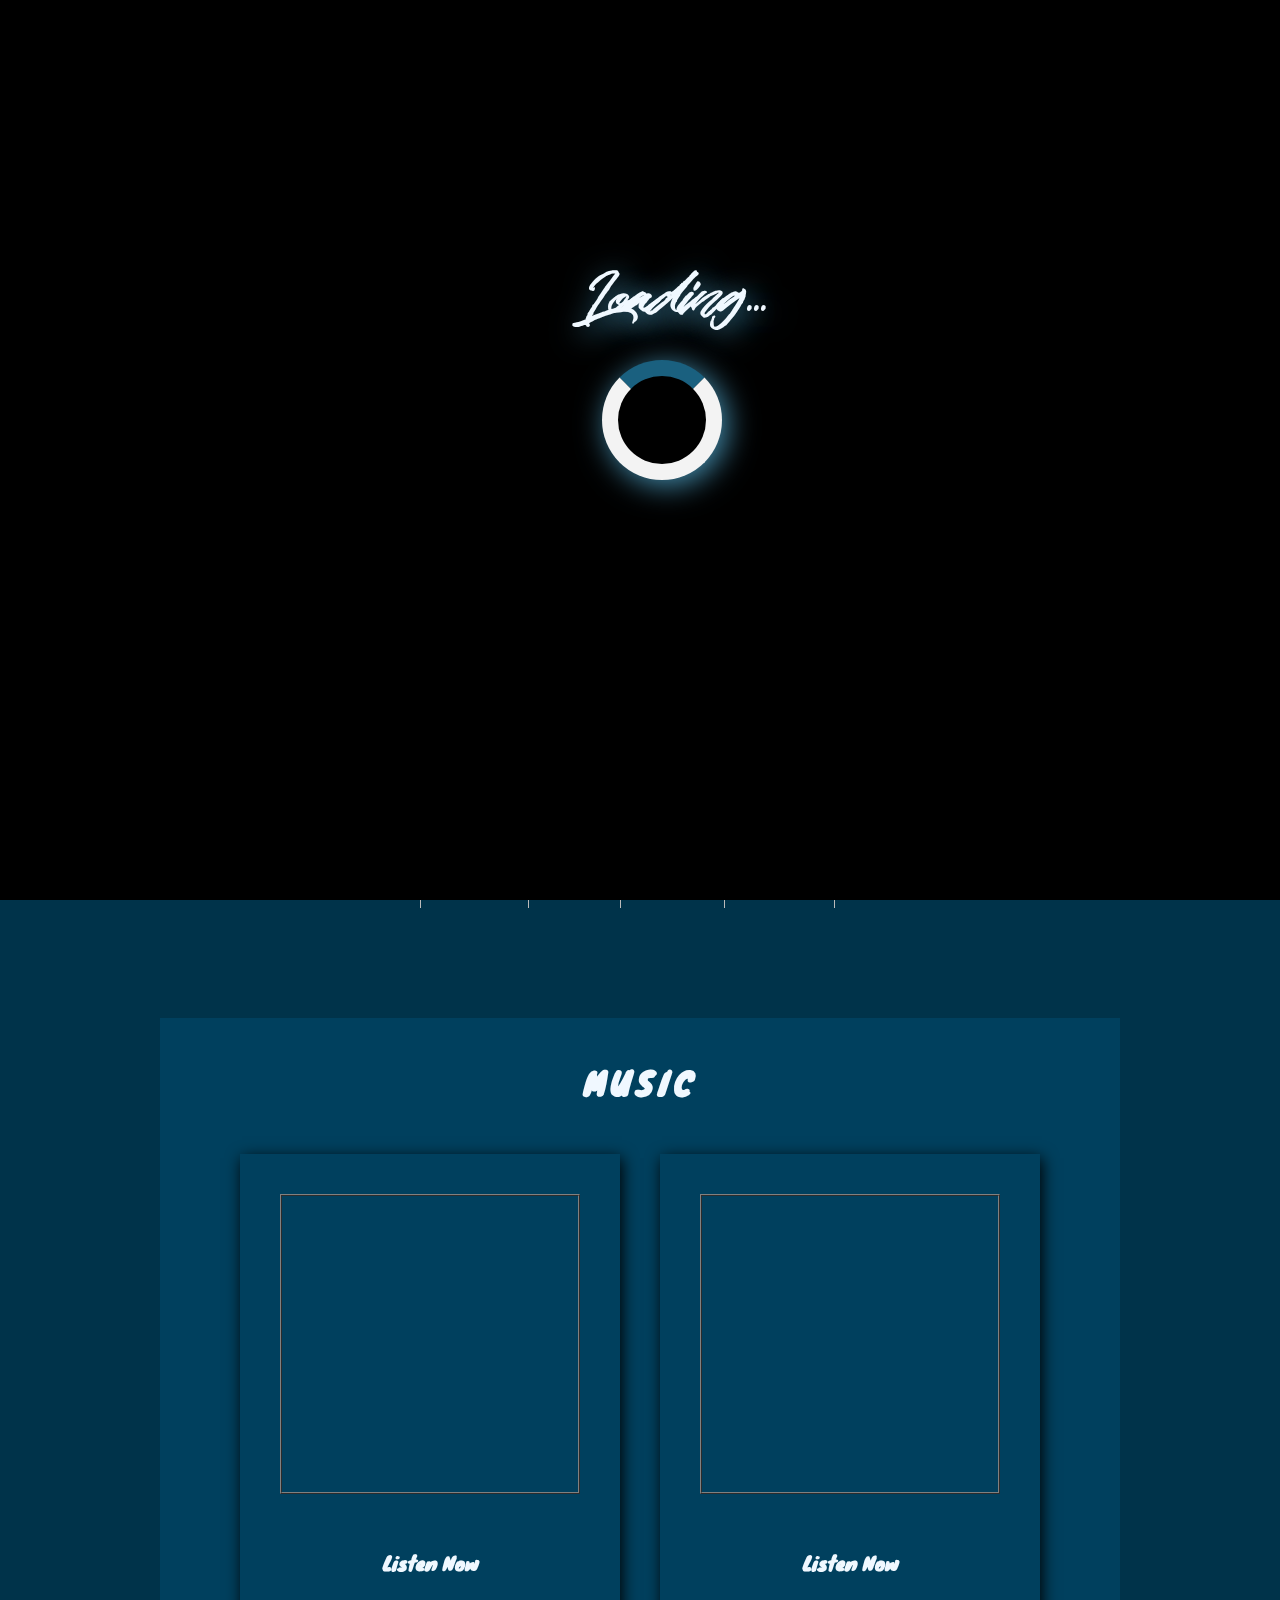
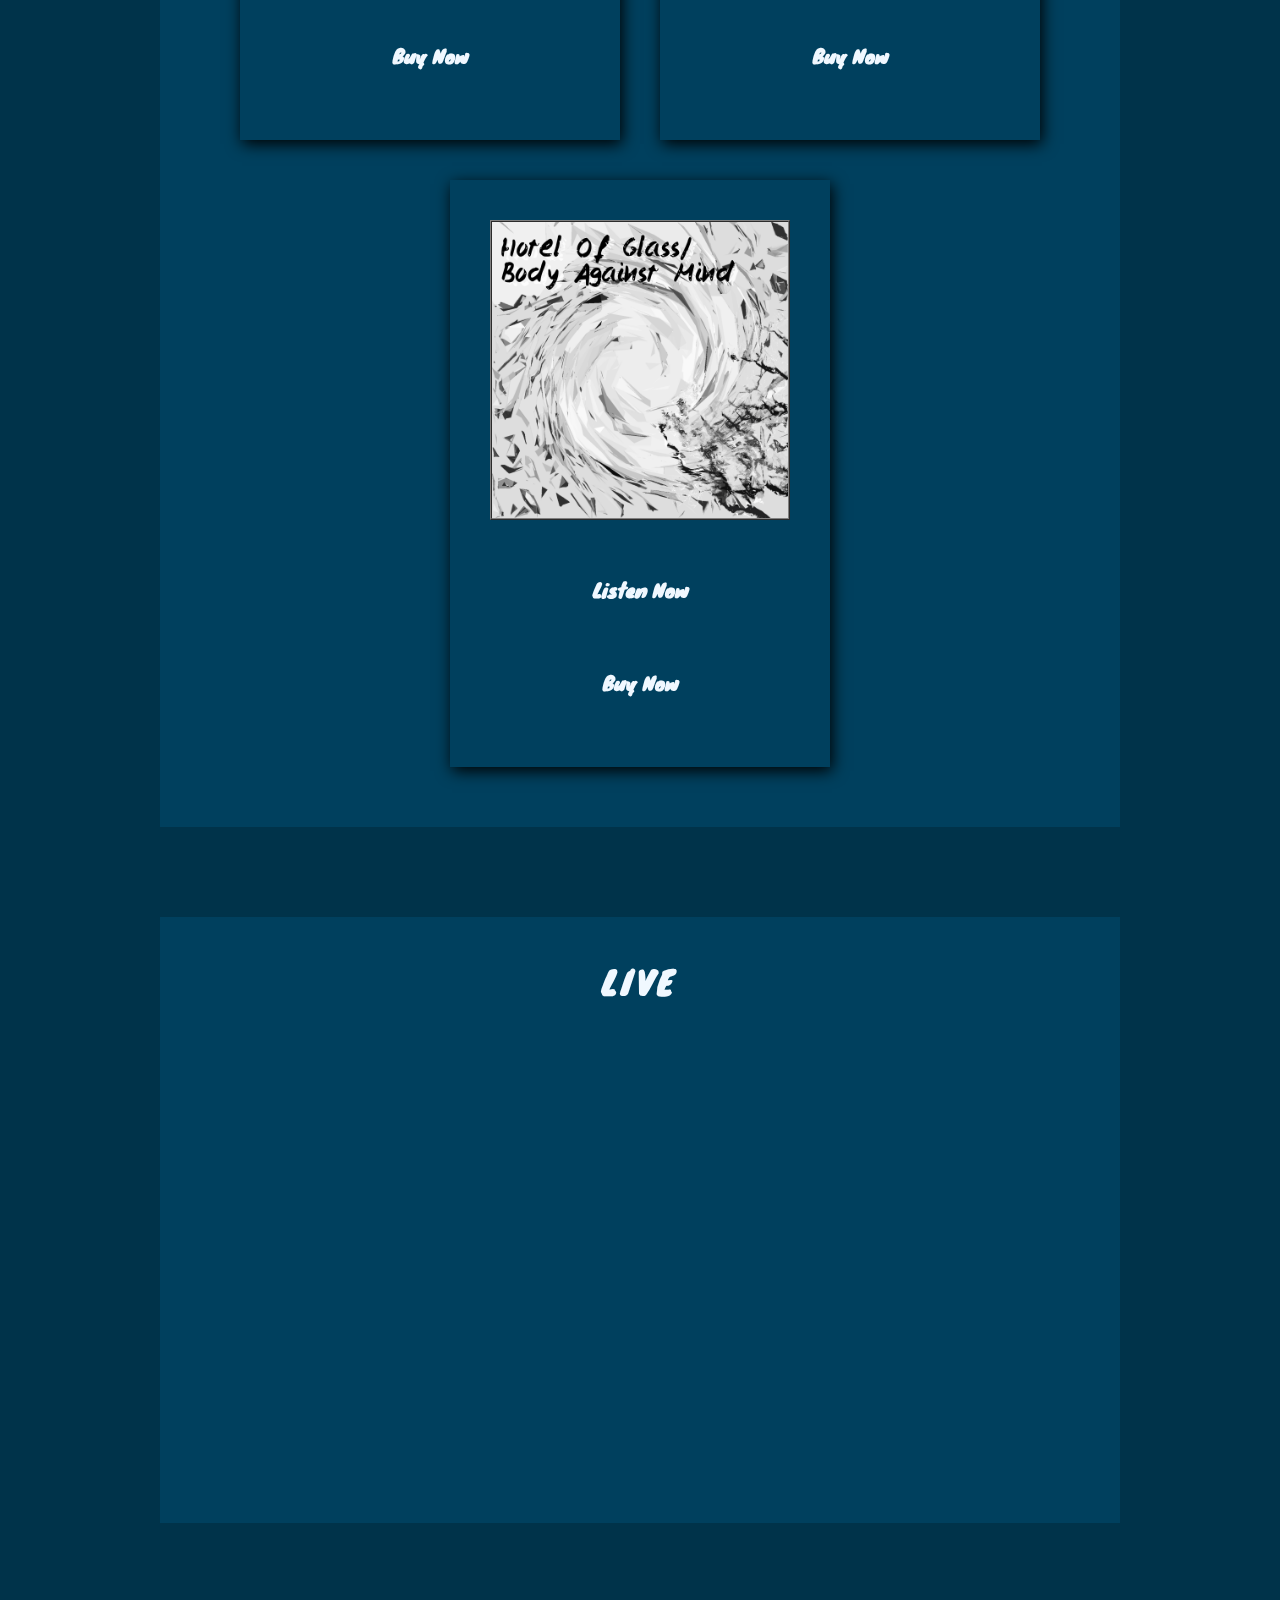
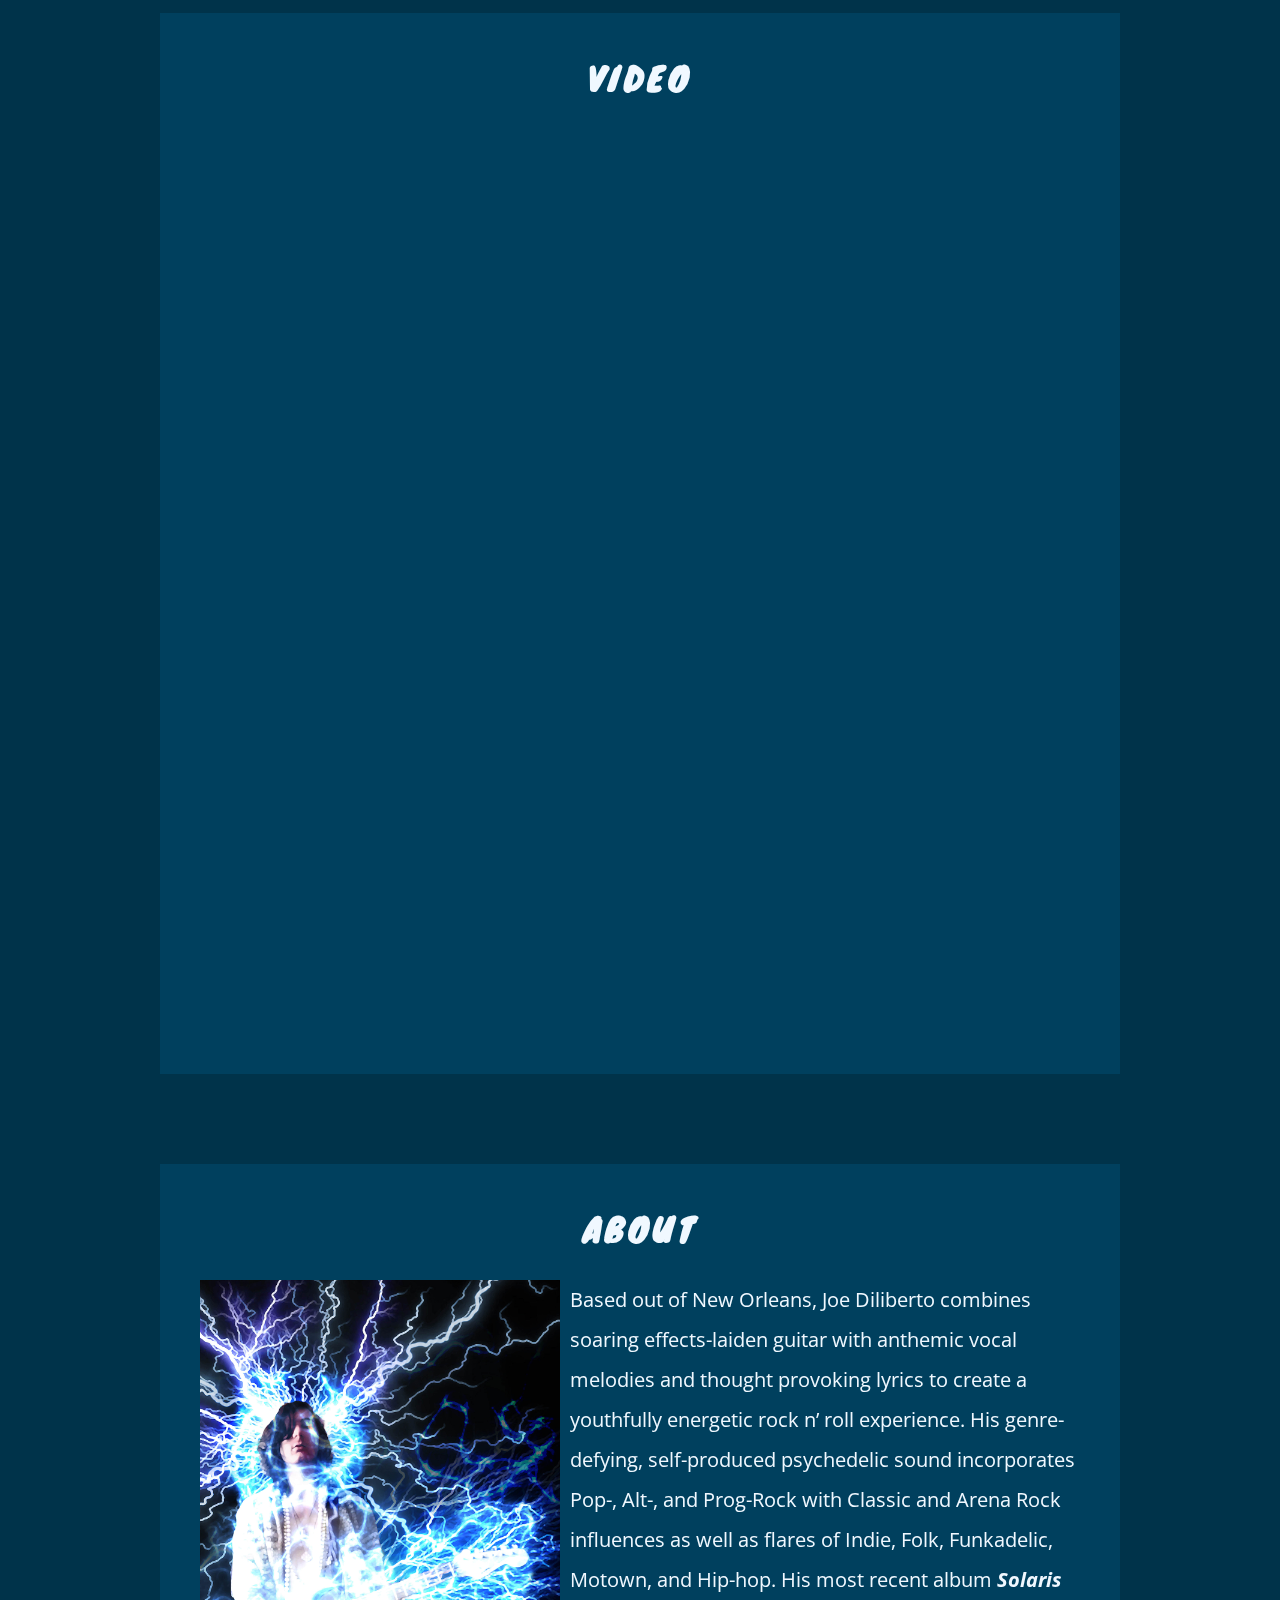
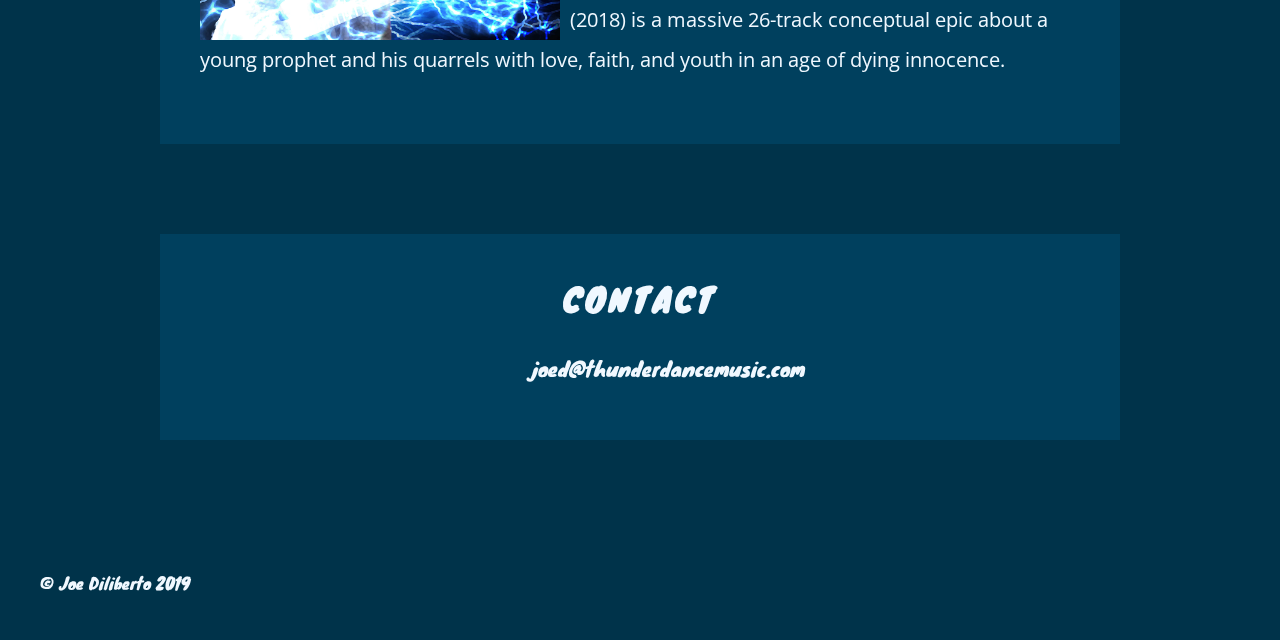
==== index.html @ 30630722 "Updated bio" ====
<!DOCTYPE HTML>
<html>
    <head>
        <title>Joe Diliberto | Official Site</title>
        <meta name="viewport" content="width=device-width, initial-scale=1">
        
        <link rel="shortcut icon" type="image/png" href="images/favicon%20(1).ico">
        <link href="https://cdn-images.mailchimp.com/embedcode/classic-10_7.css" rel="stylesheet" type="text/css">
        <link href="style.css" type="text/css" rel="stylesheet">
        <link href="https://fonts.googleapis.com/css?family=Knewave" rel="stylesheet">
        <link href="https://fonts.googleapis.com/css?family=Open+Sans" rel="stylesheet">
        <link href="https://fonts.googleapis.com/css?family=Gloria+Hallelujah" rel="stylesheet">
        <link href="https://fonts.googleapis.com/css?family=Shadows+Into+Light" rel="stylesheet">
        <link href="https://fonts.googleapis.com/css?family=Neucha" rel="stylesheet">
        <link rel="stylesheet" href="https://use.fontawesome.com/releases/v5.7.0/css/all.css" integrity="sha384-lZN37f5QGtY3VHgisS14W3ExzMWZxybE1SJSEsQp9S+oqd12jhcu+A56Ebc1zFSJ" crossorigin="anonymous">
        <script src="https://ajax.googleapis.com/ajax/libs/jquery/2.1.4/jquery.min.js"></script>
<!--        <script src="/scripts/scripts.js"></script>-->
<!--        <script src="scripts2.js"></script>-->
<!--        <script src="rellax.min.js"></script>-->
<!--        <script src="lightbox.js"></script>-->
    </head>
    
    <body>
        
    <!---Loader Screen--->
        <div class="loader-bg">
        <h2 class="loader-caption">Loading...</h2>
        <div class="loader">
        </div>
        </div>
        
        <div class="hero-email">
        <!-- Begin Mailchimp Signup Form -->
        <div id="mc_embed_signup">
            <form action="https://facebook.us12.list-manage.com/subscribe/post?u=f94747c1edcd4a24193f92293&amp;id=0d25587352" method="post" id="mc-embedded-subscribe-form" name="mc-embedded-subscribe-form" class="validate" target="_blank" novalidate>
            <div id="mc_embed_signup_scroll">
	           <h2 style="letter-spacing: 2px; text-align: center">Email list now live!</h2>
                <div class="signup-caption">
                        <p> I don't spam... Spamming is really lame.</p></div>
            <div class="indicates-required"><span class="asterisk">*</span> indicates required</div>
            <div class="mc-field-group">
	           <label for="mce-EMAIL">Email Address  <span class="asterisk">*</span>
                </label>
	           <input type="email" value="" name="EMAIL" class="required email" id="mce-EMAIL">
            </div>
            <div class="mc-field-group">
	           <label for="mce-FNAME">First Name </label>
	           <input type="text" value="" name="FNAME" class="" id="mce-FNAME">
            </div>
            <div class="mc-field-group">
	           <label for="mce-LNAME">Last Name </label>
	           <input type="text" value="" name="LNAME" class="" id="mce-LNAME">
            </div>
	       <div id="mce-responses" class="clear">
		      <div class="response" id="mce-error-response" style="display:none"></div>
		      <div class="response" id="mce-success-response" style="display:none"></div>
	       </div>    <!-- real people should not fill this in and expect good things - do not remove this or risk form bot signups-->
            <div style="position: absolute; left: -5000px;" aria-hidden="true">         <input type="text" name="b_f94747c1edcd4a24193f92293_0d25587352"        tabindex="-1" value=""></div>
            <div class="clear" style="text-align: center;"><input type="submit" value="Subscribe" name="subscribe" id="mc-embedded-subscribe" class="button b2"></div>
            </div>
            </form>
            </div>
        </div>
        
<!--End mc_embed_signup-->
        
    <!---LightBox--->
        <div id="myModal" class="modal">
            <!-- Modal content -->
                <div class="modal-content">
                    <div id="close-btn">
                    <span class="close">&times;</span>
                    </div>
                    
                    <div class="artist-logo">
                    </div>
                    <h2 class="modal-logo">Joe Diliberto</h2>
                    <div class="signup-caption">
                        <p>Sign up to the newsletter below using your email address. You'll gain access to exclusive content and be the first to know all things Joe...... I don't spam. Spamming is really lame.</p></div>
            <!-- Begin Mailchimp Signup Form -->
                <div id="mc_embed_signup">
                    <form action="https://facebook.us12.list-manage.com/subscribe/post?u=f94747c1edcd4a24193f92293&amp;id=0d25587352" method="post" id="mc-embedded-subscribe-form" name="mc-embedded-subscribe-form" class="validate" target="_blank" novalidate>
                    
                    <div id="mc_embed_signup_scroll">
                        
                        <div class="indicates-required">
                            <span class="asterisk">*</span>
                            indicates required
                        </div>
                        
                        <div class="mc-field-group">
                            <label for="mce-EMAIL">Email Address
                                <span class="asterisk">*</span>
                            </label>
	                       <input type="email" value="" name="EMAIL" class="required email" id="mce-EMAIL">
                        </div>

                        <div class="mc-field-group">
	                       <label for="mce-FNAME">First Name 
                            </label>
	                       <input type="text" value="" name="FNAME" class="" id="mce-FNAME">
                        </div>
                        
                        <div class="mc-field-group">
	                       <label for="mce-LNAME">Last Name 
                            </label>
	                       <input type="text" value="" name="LNAME" class="" id="mce-LNAME">
                        </div>
                        
	                   <div id="mce-responses" class="clear">
		                      <div class="response" id="mce-error-response" style="display:none">
                        </div>
		              
                        <div class="response" id="mce-success-response" style="display:none">
                        </div>
                           
	                   </div>    <!-- real people should not fill this in and expect good things - do not remove this or risk form bot signups-->
                        
                        <div style="position: absolute; left: -5000px;" aria-hidden="true">
                            <input type="text" name="b_f94747c1edcd4a24193f92293_0d25587352" tabindex="-1" value="">
                        </div>
                        <div class="clear">
                            <input type="submit" value="Subscribe" name="subscribe" id="mc-embedded-subscribe" class="button">
                        </div>
                    </div>
                        </form>
                    </div>
                    
                    <script type='text/javascript' src='//s3.amazonaws.com/downloads.mailchimp.com/js/mc-validate.js'></script><script type='text/javascript'>(function($) {window.fnames = new Array(); window.ftypes = new Array();fnames[0]='EMAIL';ftypes[0]='email';fnames[1]='FNAME';ftypes[1]='text';fnames[2]='LNAME';ftypes[2]='text';fnames[3]='ADDRESS';ftypes[3]='address';fnames[4]='PHONE';ftypes[4]='phone';}(jQuery));var $mcj = jQuery.noConflict(true);</script>

            <!--End mc_embed_signup-->
                </div>
            </div>
    
    <div class="site-wrapper">
    <section id="top" data-anchor="top">    
    <!---Hero--->    
        <div id="hero" class="scene" >
            <div class="overlay"></div>
            <div class="layer-2" class="scene" ></div>
            <h1>Joe Diliberto</h1>
        </div>
        <div class="down-arrow">
            <a href="#" data-scroll="music" style="display: block">
                <i id="down-arrow" class="fas fa-angle-double-down">
                </i>
            </a>
        </div>
    </section>
    
        <header id="site-header" class="header-bar">
            <div class="header">
            <div id="header-bar" class="flex">
                <div class="c1">
                    <h2><a href="#hero">Joe Diliberto</a></h2>
                </div>
            
                <div id="icons" class="c2 flex">
                    <ul id="social-bar" class="flex">
                        <!--- Spotify-->
                        <li><a href="https://open.spotify.com/artist/0rtY7TroXWCGNHwYS3yXek" target="_blank">
                            <i class="fab fa-spotify"></i></a></li>
                        <!--- Itunes/AppleMusic-->
                        
                        <li><a href="https://itunes.apple.com/us/artist/joe-diliberto/1360345701" target="_blank">
                            <i class="fab fa-apple"></i></a></li>
                        <!--- Facebook-->
                        <li><a href="https://www.facebook.com/JoeDilibertoMusic/" target="_blank">
                            <i class="fab fa-facebook-f"></i></a></li>
                        <!--- Instagram-->
                        <li><a href="https://www.instagram.com/joedilibertomusic/?hl=en" target="_blank">
                            <i class="fab fa-instagram"></i></a></li>
                    </ul>
                </div>
                <div class="c3">
                    <h2><a id="myBtn"><i id="subscribe-icon" class="fas fa-fist-raised"></i> Stay Updated</a></h2>
                </div>
            </div>
            </div>
        </header>
        
    <!---Navbar--->    
        <nav id="navbar" class="navbar">
            <ul class="flex">
                <li><a href="#hero" data-scroll="top">Home</a></li>
                <li><a href="#" data-scroll="music">Music</a></li>
                <li><a href="#" data-scroll="live">Live</a></li>
                <li><a href="#" data-scroll="video">Video</a></li>
                <li><a href="#" data-scroll="about">About</a></li>
                <li><a href="#" data-scroll="contact">Contact</a></li>
            </ul>
        </nav>        
        
       <main id="main-content" class=".overlay">
        <div class="container">
            <section id="Music" data-anchor="music">
                <h2>Music</h2>
                    <div id="album-grid" class="flex">
                        <div id="solaris-card" class="card">
                            <div id="solaris" class="album-art">
                            </div>
                            <h3>Listen Now</h3>
                            
                    <!------------------------------------
                    ------------SOLARIS LINK-BAR---------->        
                            
                            <ul class="listen-now link-bar">
                            
                            <!----SOLARIS Spotify--->    
                                <li>
                                    <a href="https://open.spotify.com/album/0eNFQiEB9TkbvNuNHJOeYi" target="_blank">
                                        <i class="fab fa-spotify" title="Spotify">
                                    </i>
                                    </a>
                                </li>                               
                        
                            <!-------SOLARIS AppleMusic------>
                                <li>
                                    <a href="https://itunes.apple.com/us/album/solaris/1387357448" target="_blank">
                                        <i class="fab fa-apple" title="Apple Music">
                                    </i>
                                    </a>
                                </li>         
                                
                        <!---------SOLARIS GooglePlay(Streaming)--> 
                                <li>
                                    <a href="https://play.google.com/music/m/Bveiyejmf6u65tcykfodl3tokwq?t=Solaris_-_Joe_Diliberto" target="_blank">
                                    <i class="fab fa-google-play" title="Google Play">
                                    </i>
                                </a>
                                </li>
                                
                        <!--- SOLARIS Youtube-Topic-->    
                                <li>
                                    <a href="https://www.youtube.com/watch?v=4P-ObpoXAKo&list=OLAK5uy_n0bCDFpehVWqi6sZFyHqH4SP16__JMIao" target="_blank">
                                        <i class="fab fa-youtube" title="Youtube">
                                        </i>
                                    </a>
                                </li>
                            </ul>
                            <h3>Buy Now</h3>
                            <ul class="buy-now link-bar">
                                
                        <!---- SOLARIS iTunes--->
                                <li>
                                    <a href="https://itunes.apple.com/us/artist/joe-diliberto/1360345701" target="_blank">
                                    <i class="fab fa-itunes-note" title="iTunes">
                                    </i>
                                    </a>
                                </li>
                                
                        <!---SOLARIS BandCamp-->
                                <li>
                                    <a href="https://joediliberto.bandcamp.com/album/solaris" target="_blank">
                                    <i class="fab fa-bandcamp" title="Bandcamp">
                                    </i>
                                    </a>
                                </li>
                        
                        <!---SOLARIS GooglePlay(Store)--> 
                                <li>
                                    <a href="https://play.google.com/store/music/album/Joe_Diliberto_Solaris?id=Bveiyejmf6u65tcykfodl3tokwq&hl=en" target="_blank">
                                    <i class="fab fa-google-play" title="Google Play">
                                    </i>
                                </a>
                                </li>
                                
                        <!----SOLARIS Amazon--->
                                <li>
                                    <a href="https://www.amazon.com/Solaris-Explicit-Joe-Diliberto/dp/B07D6TC4KM/ref=sr_1_1?keywords=Joe+Diliberto&qid=1553196661&s=dmusic&search-type=ss&sr=1-1" target="_blank">
                                    <i class="fab fa-amazon" title="Amazon">
                                </i>
                                </a>
                                </li>
                            </ul>
                        </div>
                        
                        
                        <div id="blackswan-card" class="card">
                            <div id="blackswan" class="album-art">
                            </div>
                        
                            <!------------------------------------BLACKSWAN/FALLENANGELS LINK-BAR-------->    
                        
                            <h3>Listen Now</h3>
                                <ul class="listen-now link-bar">
                                
                                <!----BLACKSWAN...SPOTIFY--->
                                <li>
                                    <a href="https://open.spotify.com/album/0t6QuraEI54Of9mkQo72MH?si=AB-d4HcET6qzMmRFnYewpQ" target="_blank">
                                        <i class="fab fa-spotify" title="Spotify">
                                    </i>
                                    </a>
                                </li>
                                    
                                <!----BLACKSWAN...AppleMusic-->
                                <li>
                                    <a href="https://itunes.apple.com/us/album/black-swan-fallen-angels-single/1360349781" target="_blank">
                                        <i class="fab fa-apple" title="Apple Music">
                                    </i>
                                    </a>
                                </li>         
                                
                                <!---BLACKSWAN...GooglePlay(Streaming)--> 
                                <li>
                                    <a href="https://play.google.com/music/m/Bqdtkieyhd657cdie5gpdnfyggm?t=Black_Swan__Fallen_Angels_-_Joe_Diliberto" target="_blank">
                                    <i class="fab fa-google-play" title="Google Play">
                                    </i>
                                </a>
                                </li>

                                <!---BLACKSWAN...Soundcloud-->
                                <li>
                                    <a href="https://soundcloud.com/joe-diliberto/sets/black-swan-fallen-angels" target="_blank">
                                    <i class="fab fa-soundcloud" title="Soundcloud"></i>
                                    </a>
                                </li>
                                    
                                <!---BLACKSWAN...Youtube-Topic-->    
                                <li>
                                    <a href="https://www.youtube.com/watch?v=Mwqi-vtwIoQ&list=OLAK5uy_kZ3A73y9036vC1Vs91eNEW99Iy7Jd8xbM" target="_blank">
                                    <i class="fab fa-youtube" title="Youtube">
                                    </i>
                                    </a>
                                </li>
                            </ul>
                            <h3>Buy Now</h3>
                            <ul class="buy-now link-bar">
                                
                                <!---BLACKSWAN...iTunes---->
                                <li>
                                    <a href="https://itunes.apple.com/us/album/black-swan-fallen-angels-single/1360349781" target="_blank">
                                    <i class="fab fa-itunes-note" title="iTunes">
                                    </i>
                                    </a>
                                </li>
                                
                                <!---BLACKSWAN...BandCamp-->
                                <li>
                                    <a href="https://joediliberto.bandcamp.com/album/black-swan-fallen-angels" target="_blank">
                                    <i class="fab fa-bandcamp" title="Bandcamp"></i>
                                    </a>
                                </li>
                                
                                <!---BLACKSWAN...GooglePlay(Store)--> 
                                <li>
                                    <a href="https://play.google.com/store/music/album/Joe_Diliberto_Black_Swan_Fallen_Angels?id=Bqdtkieyhd657cdie5gpdnfyggm&hl=en" target="_blank">
                                    <i class="fab fa-google-play" title="Google Play">
                                    </i>
                                </a>
                                </li>
                                
                                <!---BLACKSWAN...Amazon--->
                                <li>
                                    <a href="https://www.amazon.com/Black-Swan-Fallen-Angels-Diliberto/dp/B07BHV6F3V/ref=sr_1_2?keywords=Joe+Diliberto&qid=1553196718&s=dmusic&search-type=ss&sr=1-2" target="_blank">
                                    <i class="fab fa-amazon" title="Amazon">
                                    </i>
                                    </a>
                                </li>
                            </ul>
                        </div>
                        
                        <div id="hotelofglass-card" class="card">
                            <div id="hotelofglass" class="album-art">
                            </div>
                            
                            <h3>Listen Now</h3>
                            
                            <!----------------------------------------------------------
                            -----------HOTELOFGLASS / BODYAGAINSTMIND LINK-BAR----------->
                            
                            <ul class="listen-now link-bar">
                                
                                <!----HOTELOFGLASS...SPOTIFY--->
                                <li>
                                    <a href="https://open.spotify.com/album/22mZQAsHKtIcUuI110kLX9?si=ZIPLGl7USou7l-SokXbDUA" target="_blank">
                                        <i class="fab fa-spotify" title="Spotify">
                                    </i>
                                    </a>
                                </li>
                                    
                                <!----HOTELOFGLASS...AppleMusic-->
                                <li>
                                    <a href="https://itunes.apple.com/us/album/hotel-of-glass-body-against-mind-single/1369594893" target="_blank">
                                        <i class="fab fa-apple" title="Apple Music">
                                    </i>
                                    </a>
                                </li>         
                                
                                <!---HOTELOFGLASS...GooglePlay(Streaming)--> 
                                <li>
                                    <a href="https://play.google.com/music/m/Bz6yiicet3dksuhphyszgrbkamm?t=Hotel_of_Glass__Body_Against_Mind_-_Joe_Diliberto" target="_blank">
                                    <i class="fab fa-google-play" title="Google Play">
                                    </i>
                                </a>
                                </li>

                                <!---HOTELOFGLASS...Soundcloud-->
                                <li>
                                    <a href="https://soundcloud.com/joe-diliberto/sets/hotel-of-glass-body-against-mind" target="_blank">
                                    <i class="fab fa-soundcloud" title="Soundcloud"></i>
                                    </a>
                                </li>
                                    
                                <!---HOTELOFGLASS...Youtube-Topic-->    
                                <li>
                                    <a href="https://www.youtube.com/watch?v=ePFj9LdqItE&list=OLAK5uy_kxzLLvuvMGnG1SJfEVa-qa5W40jAmX0G8" target="_blank">
                                    <i class="fab fa-youtube" title="Youtube">
                                    </i>
                                    </a>
                                </li>
                            </ul>
                            <h3>Buy Now</h3>
                            <ul class="buy-now link-bar">
                                
                                <!---HOTELOFGLASS...iTunes---->
                                <li>
                                    <a href="https://itunes.apple.com/us/album/hotel-of-glass-body-against-mind-single/1369594893" target="_blank">
                                    <i class="fab fa-itunes-note" title="iTunes">
                                    </i>
                                    </a>
                                </li>
                                
                                <!---HOTELOFGLASS...BandCamp-->
                                <li>
                                    <a href="https://joediliberto.bandcamp.com/album/hotel-of-glass-body-against-mind" target="_blank">
                                    <i class="fab fa-bandcamp" title="Bandcamp"></i>
                                    </a>
                                </li>
                                
                                <!---HOTELOFGLASS...GooglePlay(Store)--> 
                                <li>
                                    <a href="https://play.google.com/store/music/album/Joe_Diliberto_Hotel_of_Glass_Body_Against_Mind?id=Bz6yiicet3dksuhphyszgrbkamm&hl=en" target="_blank">
                                    <i class="fab fa-google-play" title="Google Play">
                                    </i>
                                </a>
                                </li>
                                
                                <!---HOTELOFGLASS...Amazon--->
                                <li>
                                    <a href="https://www.amazon.com/Hotel-Glass-Body-Against-Mind/dp/B07BYZCTS7/ref=sr_1_3?keywords=Joe+Diliberto&qid=1553196718&s=dmusic&search-type=ss&sr=1-3" target="_blank">
                                    <i class="fab fa-amazon" title="Amazon">
                                    </i>
                                    </a>
                                </li>
                            </ul>
                            
                        </div>
                    </div>
                      
       
            </section>    
         </div>
        
            
        <div id="live-section" class="container">
            <section id="Live" data-anchor="live">
                <h2>Live</h2>
                <div class="bandsintown-widget">
                <script charset="utf-8" src="https://widget.bandsintown.com/main.min.js"></script><a class="bit-widget-initializer" data-artist-name="Joe Diliberto Music" data-display-local-dates="false" data-display-past-dates="false" data-auto-style="false" data-text-color="#FFFFFF" data-link-color="#1A607F" data-background-color="rgba(0,0,0,0)" data-display-limit="15" data-link-text-color="#FFFFFF" data-display-lineup="true" data-separator-color="rgba(124,124,124,0.25)"></a>
                </div>
                                
            </section>
        </div>
        
        
        
        <div class="container">
            <section id="Video" data-anchor="video">
                <h2>Video</h2>
                <iframe class="youtube-player" src="https://www.youtube.com/embed/k7JKNOq-ADw" frameborder="0" allow="accelerometer; autoplay; encrypted-media; gyroscope; picture-in-picture" allowfullscreen></iframe>
            </section>
        </div>
        
        <div id="about-section" class="container">
            <section id="About" data-anchor="about">
                <h2>About</h2>
                 
                    <div class="profile-pic">
                    
                    </div>
                 <p>Based out of New Orleans, Joe Diliberto combines soaring effects-laiden guitar with anthemic vocal melodies and thought provoking lyrics to create a youthfully energetic rock n’ roll experience. His genre-defying, self-produced psychedelic sound incorporates Pop-, Alt-, and Prog-Rock with Classic and Arena Rock influences as well as flares of Indie, Folk, Funkadelic, Motown, and Hip-hop. His most recent album <b><em>Solaris</em></b> (2018) is a massive 26-track conceptual epic about a young prophet and his quarrels with love, faith, and youth in an age of dying innocence.</p>
            </section>
        </div>
           
        <div class="container">
            <section id="Contact" data-anchor="contact">
                <h2>Contact</h2>
                <ul>
                    <li class="email"><a href="mailto:joed@thunderdancemusic.com" target="_blank"><i class="fas fa-envelope"></i>joed@thunderdancemusic.com</a></li>
                </ul>
            </section>
        </div>
        </main>
    
        <footer>
            <span>&copy; Joe Diliberto 2019</span>
            
        </footer>
        
    </div>
    </body>
    
    <script src="scripts/scripts.js"></script>
    <script src="https://s.electerious.com/basicScroll/dist/basicScroll.min.js"></script>
    <script src="scripts2.js"></script>
</html>
---- style.css ----
/*-------------------------
------Universal Rules-------
--------------------------*/
:root {
    --color1: #00334A;
    --color2: #004666;
    --color3: #1A607F;
    --color4: #007BB2;
    --color5: #4691B2;
    --bg: #00334A;
    --dark: #00334A;
    --light: #4691B2;
}


@font-face {
    font-family: theZains;
    src: url(fonts/theZains.ttf);
}

* {
    box-sizing: border-box;
}

body, html{
    margin:0;
    padding: 0;
    height:100vh;
    width:100%;
    background-color: #00334A;
    color: aliceblue;
    font-family: 'Knewave', cursive;
    background-image: url(images/ElectricThunderSpread_hero.png);
    background-attachment: fixed;
    overflow:visible;
    
}

section h2 {
    font-size: 32px;
    margin-top: 0px;
}

ol, ul{
    list-style: none;
}

a {
    text-decoration: none;
    color: inherit;

}

i {
    font-size:32px;
    
}

.flex{
    display: flex;
    align-items:center;
    justify-content: center;
}

.flex-wrap {
    display: flex;
}

/*--------------------------
---------HEADER-------------
--------------------------*/


#header-bar {
    z-index: 202;
    min-height: 50px;
    padding: 1.5rem 2rem;
    position: fixed;
    top: 0;
    width: 100%;
    text-shadow: 5px 2px 15px black;
    transition: 0.2s all;
    margin: 0 auto;
    align-items: baseline;
}

#header-bar a:hover {
    color: black;
    text-shadow: 5px 2px 15px aliceblue;
    transition: 0.2s all;
}

header .c1{
    order: 2;
    flex: 1 1 0%;
    text-align: center;
    z-index: 300;
}

header .c2{
    order: 3;
    flex: 1 1 0%;
    text-align: right;
    margin-right: 10px;
}

header .c3{
    order: 1;
    flex: 1 1 0%;
    text-align: left;
    margin-left: 10px;
}

#social-bar li{
    margin: 0 10px;
    font-size: 32px;
}

#social-bar {
    position: relative;
    left: 20%;
}

#social-bar li:last-child{
    
}

.c1 h2 {
    font-family: theZains;
    font-size: 28px;
    z-index: 204;
}

#subscribe-icon {
    font-size: 28px;
}

/*---------------------------
-----------Navbar------------
----------------------------*/
nav ul{
    z-index: 201;
    margin: 0;
    padding: 0;
    background-color: #00334A;
    color:aliceblue;
    font-size: 20px;
    width: 100%;
    overflow: hidden;
}

nav li {
    margin:0;
    border-right: 1px solid #bbb;
    transition: 0.5 all;
}
nav li:last-child{
    border-right: none;
}

nav li a{
    display: block;
    padding: 20px 28px;
    color: inherit;
    transition: .2s all;
    width: 100%;
    height: 100%;
}

nav a:hover{
    background-color: black;
    transition: 0.3 all;
}

/*-------------------------
------HEAD/NAV Dynamics---*/
.sticky {
    position: fixed;
    z-index: 200;
}

nav {
    transition: .2s linear all;
}

nav.sticky {
    top: 85px;
    width: 100%;
    transition: .2s linear all;
}

.sticky + #main-content {
    padding-top: 150px;
}

#main-content {
    transition: .2s all;
}


.header-shrink {
    z-index: 500;
    transition: linear .3s all;
    background-color: #00334A;
    padding: 20px;
}

.header-shrink .c1 h2{
    font-size: 22px;
    transition: .3s all;
}

.header-shrink .c2 i{
    font-size: 25px;
    transition: .3s all;
}

.header-shrink .c3 h2{
    font-size: 18px;
    transition: .3s all;
}

.nav-shrink ul{
    padding: 0;
    
}

.nav-shrink > ul > li > a{
    padding: 10px 25px;
    margin: 0;
    width: 100%;
    height: 100%;
    transition: .3s all;
}


nav a.active {
/*    background-color: black;*/
}

.active {
    background-color: black;
}


/*--------------------------------------------
----------------HERO------------------------
------------------------------------------*/

#hero {
    height: 93vh; /* vh is percent of viewport */
    width: 100%;
    background-image:url(images/ElectricThunderSpread_hero.png);
    background-size: cover;
    background-position: center center;
}

#hero .overlay {
    z-index: 1;
    width: 100%;
    height: 100%;
    background-color: rgba(0, 0, 0, 0.3);
}

 .layer-2 {
    z-index: 2;
    height: inherit;
    background-image:url(images/ElectricThunderSpread_hero_JoewithLightning.png);
    background-size: cover;
    background-position: center center;
    position: relative;
    bottom: 93vh;
    mix-blend-mode: overlay;
    animation-name: glow;
    animation-duration: 1s;
    animation-iteration-count: infinite;
    animation-direction: alternate;
    animation-timing-function: ease-in-out;
}

/*
.scene {
    transform: translateY(var(--translateY));
    will-change: transform;
}
*/

.down-arrow {
    position: absolute;
    bottom: 10%;
    text-align: center;
    width: 100%;
    z-index: 205;
}


i#down-arrow.fas.fa-angle-double-down {
    display: block;
    bottom: 0%;
}

.down-arrow i{
    display: block;
    font-size: 56px;
    color: #00334A;
    opacity: .7;
    text-shadow: 1px 5px 2px black;
    transition: 0.3s all;
}

i#down-arrow.fas.fa-angle-double-down:hover {
    color: aliceblue;
    text-shadow: 1px 5px 5px black;
    transition: 0.3s all;
}

#hero h1{
    z-index: 3;
    position: absolute;
    width: 100%;
    top: 40%;
    text-align: center;
    font-size: 80px;
    text-shadow: 5px 5px 10px black;
    display: none;
}

@keyframes glow {
    from {opacity: 0.9}
    to {opacity: 0.2}
}

.container {
    background-color: rgba(0, 70, 102, 0.7);
    max-width:75%;
    padding: 40px;
    margin: 10vh auto;
    
}

.hero-email {
    text-align: center;
    width: 100%;
    z-index: 55;
    display: flex;
    justify-content: center;
    position: absolute;
    top: 20%;
}
.hero-email #mc_embed_signup {
    
    width: 500px;
    background-color: var(--color1);
    overflow: hidden; 
    
}

#mc-embedded-subscribe.button.b2 {
    background-color: aliceblue;
    color: black;
    margin: 20px 0px;
}

#mc-embedded-subscribe.button.b2:hover {
    color: aliceblue;
}

/*----Body Rules---*/
section h2 {
    letter-spacing: 4px;
    text-transform: uppercase;
}


/*----------------------------
--------MUSIC SECTION---------
------------------------------*/

#album-grid {
    flex-wrap: wrap;
}

.album-art {
    display: inline-flex;
    background-size: cover;
    background-position: center center;
    height: 300px;
    width: 300px;
    margin: 30px;
    border: ridge 2px gray;
}

#Music {
    text-align: center;
    height: 100%;
    width: 100%;
}


#solaris {
    background-image:url(images/AlbumArt_Solaris.png);
}

#blackswan {
    background-image: url(images/AlbumArt_BlackSwanFallenAngels.png);
}

#hotelofglass {
    background-image: url(images/AlbumArt_HotelofGlassBodyAgainstMind.png);
}

.card {
    box-shadow: 2px 4px 15px 0 black;
    padding: 10px;
    margin: 20px 20px;
    text-align: center;
}

.link-bar {
    position: relative;
    right: 20px;
    align-items: center;
}

.link-bar li{
    margin: 10px 10px;
    flex: auto;
    display: inline-block;
    text-align: justify;
}

.link-bar li{
    display:inline-block;
    text-align: center;
}

.link-bar i {
    font-size: 40px;
}

.link-bar a {
    text-shadow: 5px 2px 15px black;
    transition: 0.2s all;
}

.link-bar a:hover {
    color: black;
    text-shadow: 5px 2px 15px aliceblue;
    transition: 0.2s all;
}


/*---------------------------
--------LIVE SECTION---------
-----------------------------*/

#Live h2{
    text-align: center;
}

.bandsintown-widget {
    height: 50vh;
}

a.bit-button.bit-track-button.bit-offers {
    margin-top: 40px;
    box-shadow: 3px 2px 15px 0px black;
    transition: .3s all;
    background-color: aliceblue;
    color: var(--color1);
    font-size: 24px;
    letter-spacing: 2px;
    border-radius: 10px;
    font-family: 'Knewave';
    width: 150px;
    padding: 2px;
}

a.bit-button {
    box-shadow: 0px 5px 5px black;
    background-color: aliceblue;
    transition: .2s all;
    fill: black;
}

a.bit-button.bit-track-button.bit-offers:hover {
    background-color: black;
    color: aliceblue;
    box-shadow: 3px 2px 15px aliceblue;
    transition: .3s all;
    
}

#mce-responses {
    font-family: 'Open Sans';
}

div.response#mce-success-response {
    color: aliceblue !important;
    width: 100%;
    text-align: center;
}

div.response#mce-error-response {
    width: 100%;
    text-align: center;
}

/*---------------------------
---------ABOUT SECTION-------
-----------------------------*/
#About h2 {
    text-align: center;
    
}

#About p {
    font-family: 'Open Sans', sans-serif;
    font-size: 20px;
    line-height: 2;
    
}

.profile-pic {
    display: inline-block;
    background-image: url(images/ArtistImage.jpg);
    background-size: cover;
    background-position: center center;
    height: 40vh;
    width: 40vh;
    float: left;
    margin-right: 10px;    
}

#About {
    min-height: 500px;
}

/*----------------------------
---------VIDEO SECTION--------
-----------------------------*/

#Video h2{
    text-align: center;
}

.youtube-player{
    width: 100%;
    height: 100vh;
}

#main-content {
    padding: 20px 0px;
    margin: 0 0;
    background-color: rgba(0, 51, 74, 0.5)}

/*---------CONTACT SECTION------------------
-------------------------------------------
-------------------------------------------*/

#Contact {
    text-align: center;
}

.fas.fa-envelope {
    margin-right: 15px;
}

.email a{
    display: inline-flex;
    font-size: 20px;
    align-items: center;
    transition: .3s all;
}

.email a:hover {
    color: black;
    text-shadow: 1px 5px 8px white;
    transition: .3s all;
}



/*----------------------------------------
----------------LIGHTBOX------------------
------------------------------------------*/
#close-btn {
    text-align: right;
    padding: 0px;
    margin: 0px;
}

.modal-logo {
    font-family: theZains;
    text-align: center;
    font-size: 28px;
    margin: 0 0;
    position: relative;
    left: 0;
    top: 0px;
    margin-bottom: 30px;
    text-shadow: 5px 5px 10px black;
}

.artist-logo {
    background-image: url(images/ArtistLogo_NoText.png);
    background-size: cover;
    background-position: center center;
    height: 150px;
    width: 150px;
    position: relative;
    left: 0px;
    text-align: center;
    margin: 0 auto;
}

#myBtn:hover,
#myBtn:focus {
    cursor: pointer;   
}

/* The Modal (background) */
.modal {
  display: none; /* Hidden by default */
  position: fixed; /* Stay in place */
  z-index: 500; /* Sit on top */
  left: 0;
  top: 0;
  width: 100%; /* Full width */
  height: 100%; /* Full height */
  overflow: hidden; /* Enable scroll if needed */
  background-color: rgb(0,0,0); /* Fallback color */
  background-color: rgba(0,0,0,0.4); /* Black w/ opacity */
}

/* Modal Content/Box */
.modal-content {
  margin: 7% auto; /* 15% from the top and centered */
  border: 1px solid #888;
  background-color: #00334A;
  width: 50%; /* Could be more or less, depending on screen size */
}

#mc_embed_signup{
    z-index: 51;
    background:#00334A; 
}

/* The Close Button */
 .close {
  z-index: 55;
  color: #aaa;
  font-size: 28px;
  font-weight: bold;
  margin: 2%;
  
}

.close:hover,
.close:focus {
  color: black;
  text-decoration: none;
  cursor: pointer;
}

.signup-caption {
    padding: 0% 3%;
    margin: 0px;
}

.signup-caption p {
    font-family: 'Open Sans', sans-serif;
    font-size: 18px;
    position: relative;
    left: 0;
    margin-bottom: 20px;
}

div.clear {
    text-align: right;
}

#mc-embedded-subscribe.button{
    background-color: #1A607F;
    font-family: 'Knewave', cursive;
    transform: scale(1.5);
    position: relative;
    margin-top: 2%;
    margin-bottom: 3%;
    box-shadow: 0px 2px 15px black;
}

#mc-embedded-subscribe.button:hover {
    background-color: black;
    box-shadow: 0px 2px 15px aliceblue;
}

/*---------------------------------
-------------FOOTER----------------
---------------------------------*/

footer {
    height: 10vh;
    background-color: #00334A;
    padding: 20px 0px;
}

footer span{
    margin-left: 40px;
}


/*----------------------------------
----------Loader Screen-------------
-----------------------------------*/

.loader-bg {
    z-index: 10000;
    background-color: black;
    width: 100%;
    height: 100%;
    position: fixed;
}

.loader {
    z-index: 100000;
    border: 16px solid #f3f3f3;
    border-top: 16px solid #1A607F;
    border-radius: 50%;
    width: 120px;
    height: 120px;
    animation: spin 2s linear infinite;
    position: fixed;
    text-align: center;
    top: 40%;
    left: 47%;
    background-color: black;
    box-shadow: 5px 5px 30px #4691B2;
}

@keyframes spin {
    0% {transform: rotate(0deg)}
    100% {transform: rotate(360deg)}
}

.loader-caption {
    font-family: 'theZains';
    text-align: center;
    font-size: 42px;
    position: fixed;
    top: 25%;
    left: 46%;
    text-shadow: 5px 5px 30px #4691B2;
}


/*----------------------------------------
--------------Media Quieries---------------*/
@media screen and (max-width: 700px) {
    body, html {
        width: 700px;
        overflow-x: hidden;
    }
    
    #header-bar {
        padding: 0;
        margin: 0;
    }
    
    nav.sticky {
       top: 80px; 
    }
    
    .navbar {
       display: block;
    }
    
    .youtube-player {
        height: 30vh;
    }
    .container {
        max-width: 100%;
    }
    .c1 h2{
        font-size: 18px;
    }
    
    .c3 h2{
        font-size: 15px;
    }
    
    #social-bar i{
        font-size: 24px;
    }
    
    #social-bar {
        position: relative;
        left: 0;
    }
    
    .down-arrow{
        width: 700px;
    }
    
    .hero-email {
        width: 700px;
    }
    
}
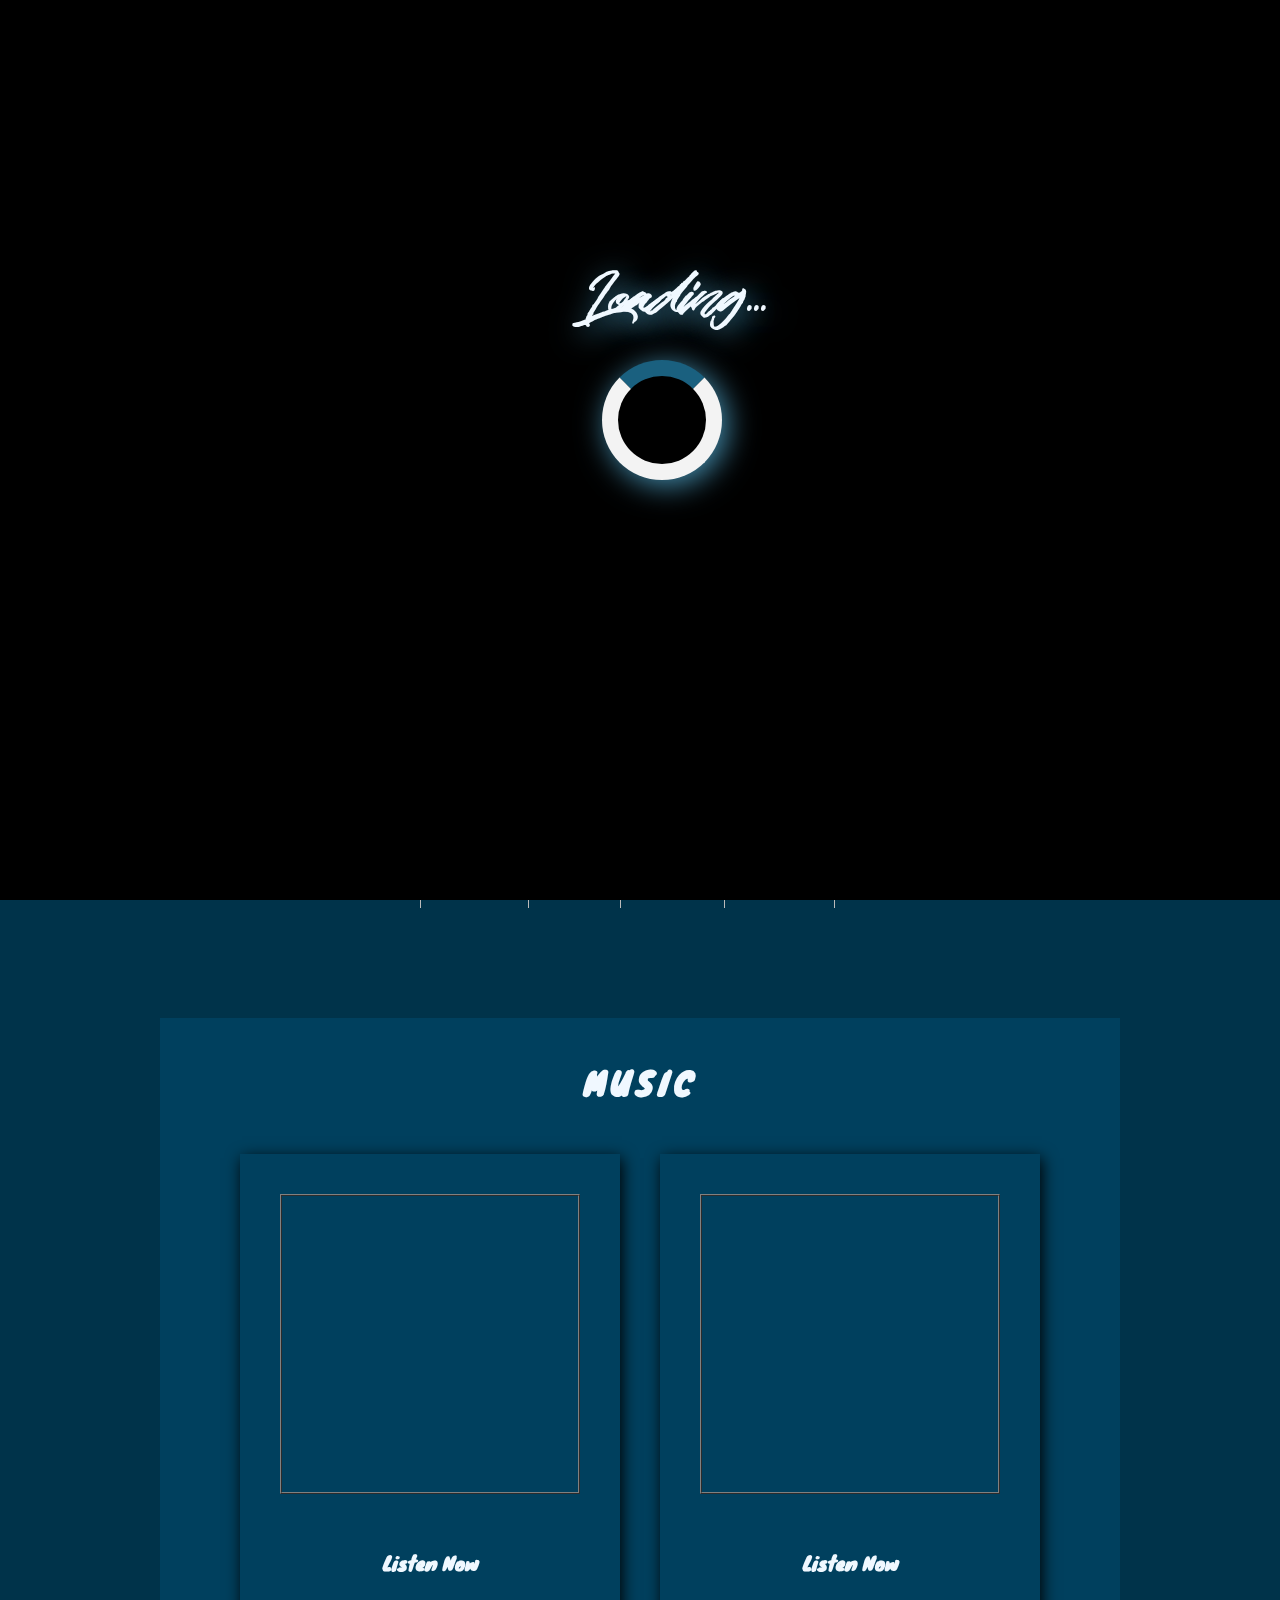
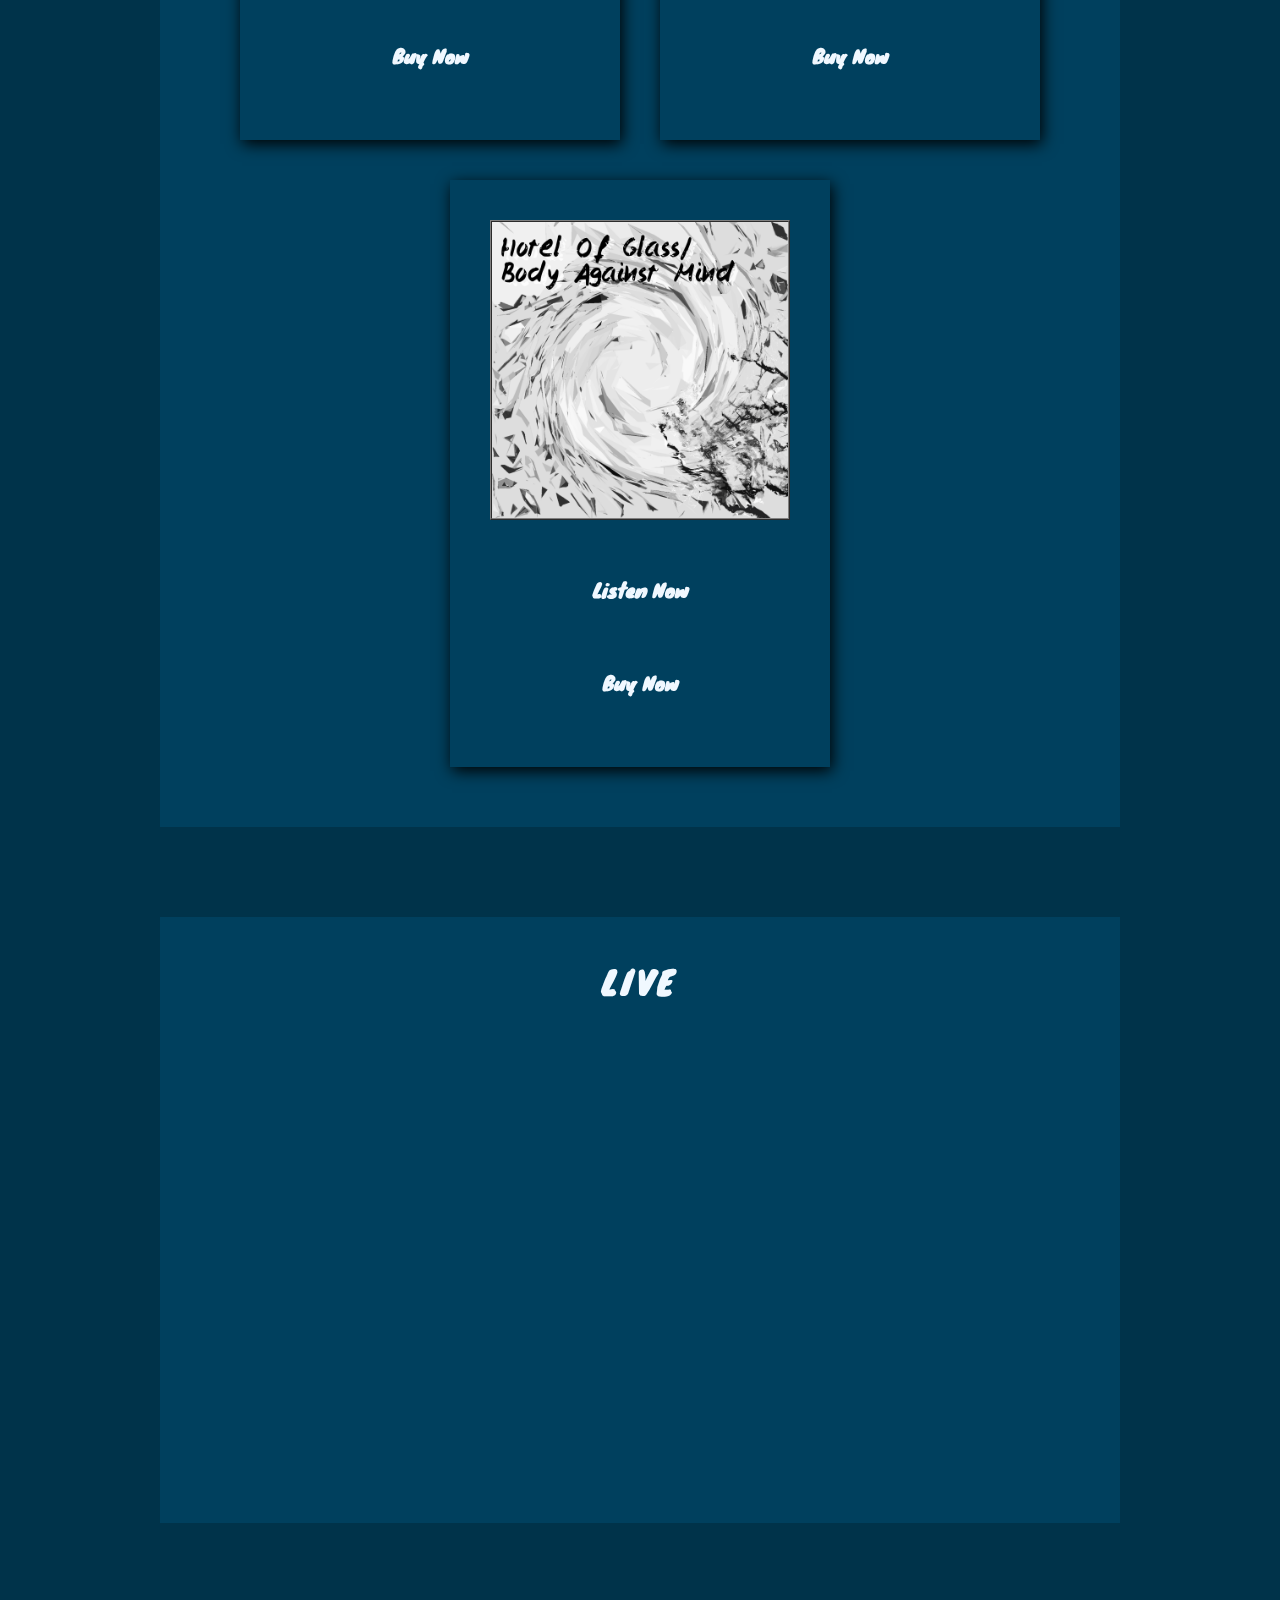
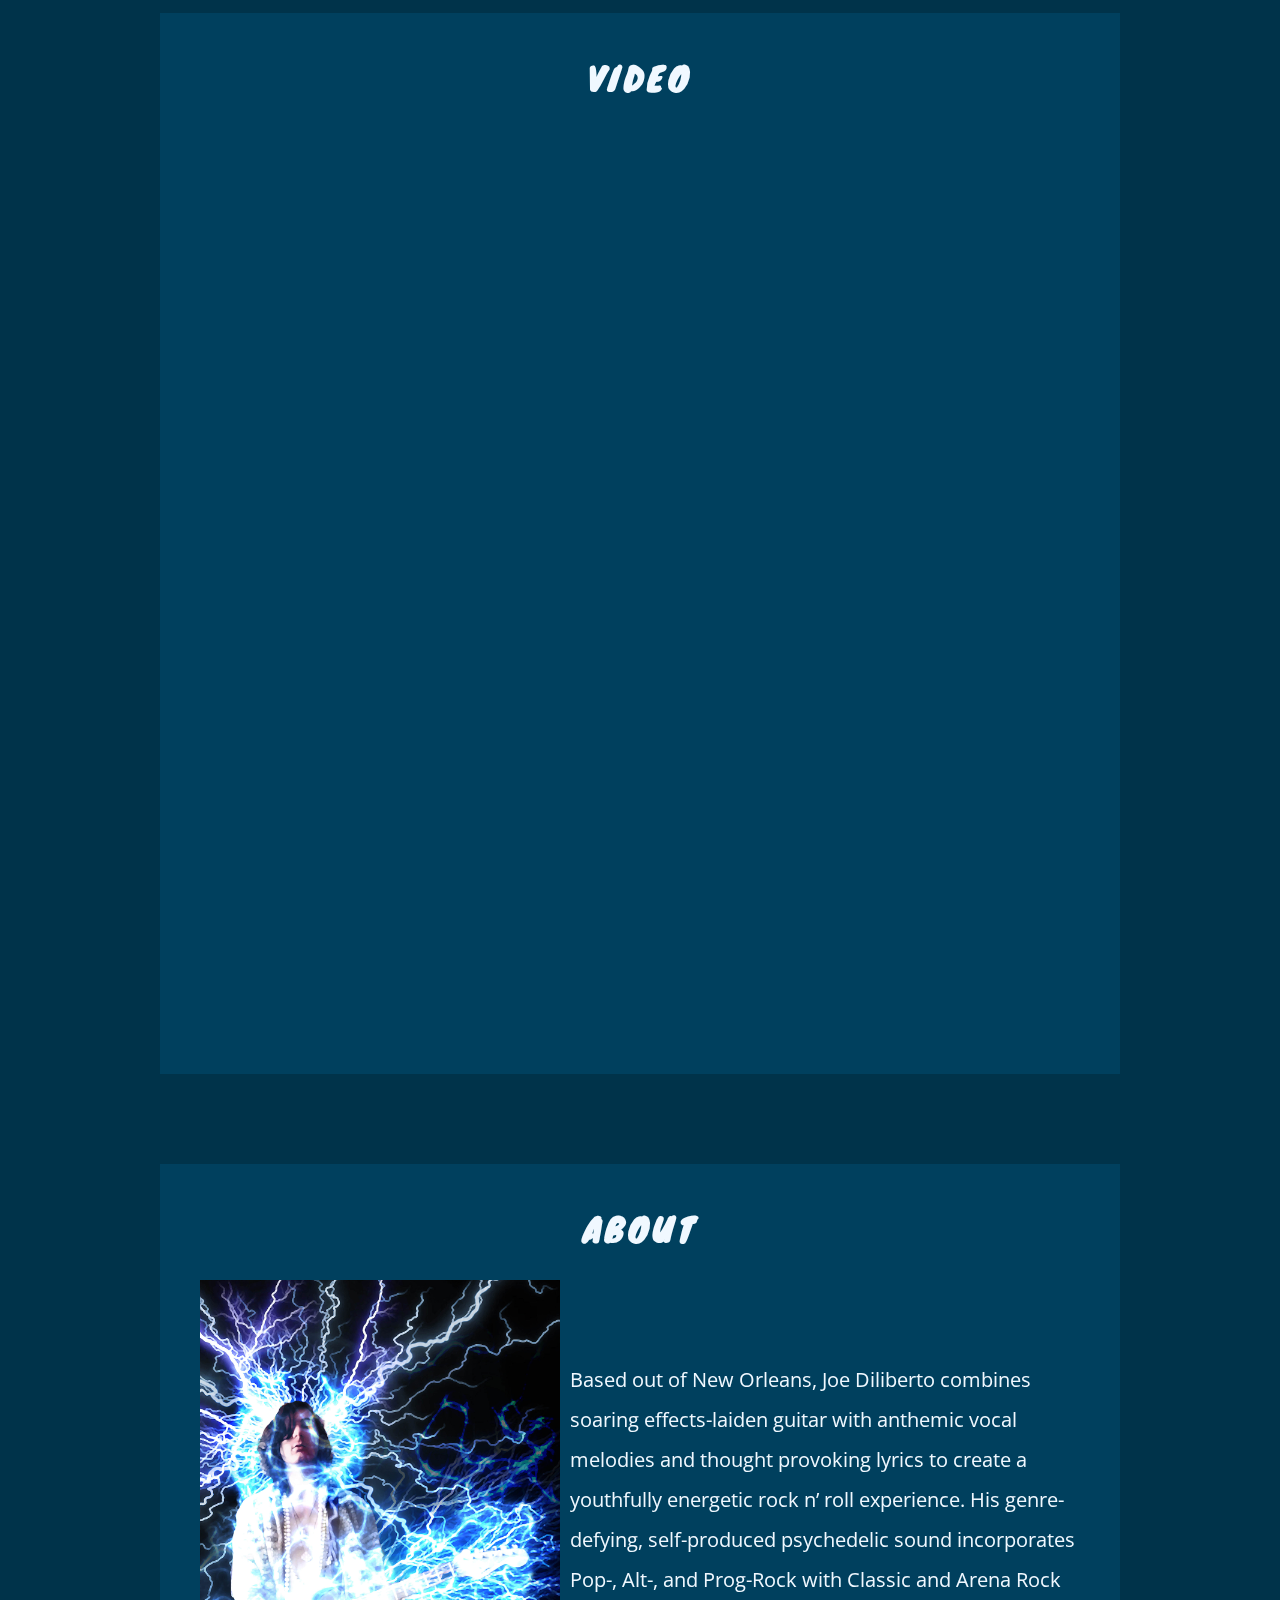
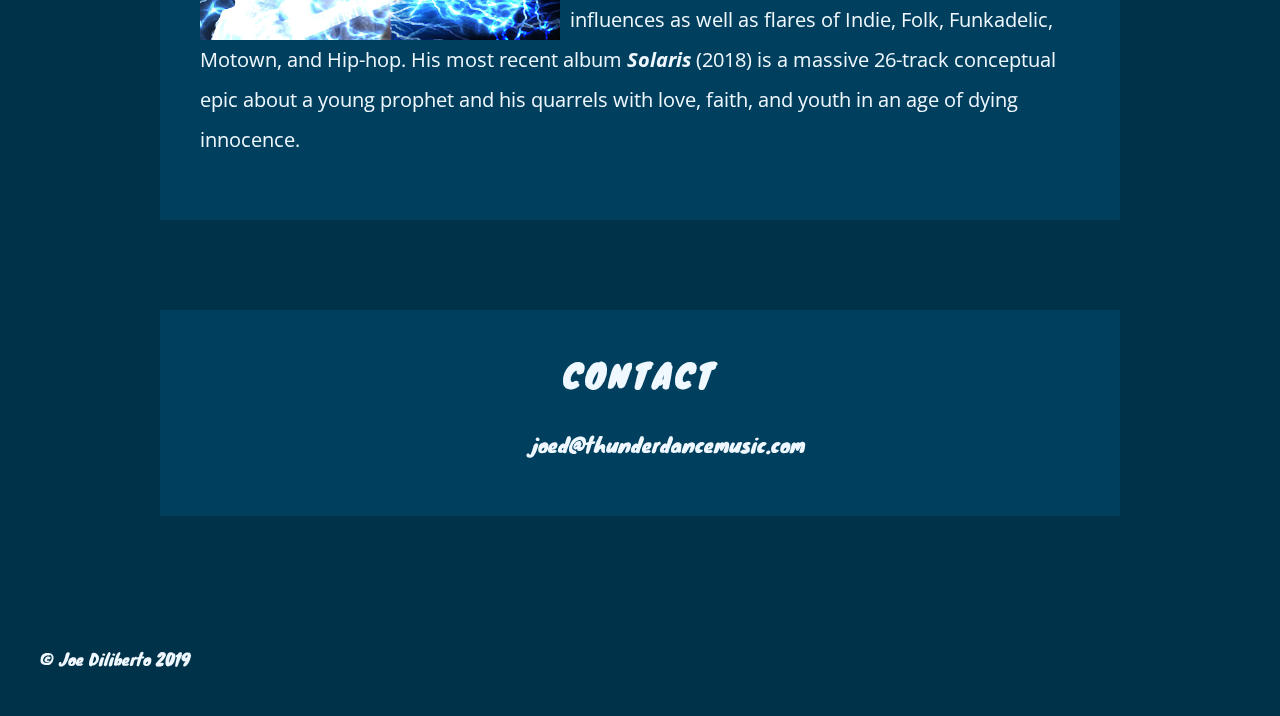
==== commit 46f638c6: "Update index.html" ====
--- a/index.html
+++ b/index.html
@@ -479,7 +479,7 @@
                     <div class="profile-pic">
                     
                     </div>
-                 <p>Based out of New Orleans, Joe Diliberto combines soaring effects-laiden guitar with anthemic vocal melodies and thought provoking lyrics to create a youthfully energetic rock n’ roll experience. His genre-defying, self-produced psychedelic sound incorporates Pop-, Alt-, and Prog-Rock with Classic and Arena Rock influences as well as flares of Indie, Folk, Funkadelic, Motown, and Hip-hop. His most recent album <b><em>Solaris</em></b> (2018) is a massive 26-track conceptual epic about a young prophet and his quarrels with love, faith, and youth in an age of dying innocence.</p>
+                 <p><br><br>Based out of New Orleans, Joe Diliberto combines soaring effects-laiden guitar with anthemic vocal melodies and thought provoking lyrics to create a youthfully energetic rock n’ roll experience. His genre-defying, self-produced psychedelic sound incorporates Pop-, Alt-, and Prog-Rock with Classic and Arena Rock influences as well as flares of Indie, Folk, Funkadelic, Motown, and Hip-hop. His most recent album <b><em>Solaris</em></b> (2018) is a massive 26-track conceptual epic about a young prophet and his quarrels with love, faith, and youth in an age of dying innocence.</p>
             </section>
         </div>
            
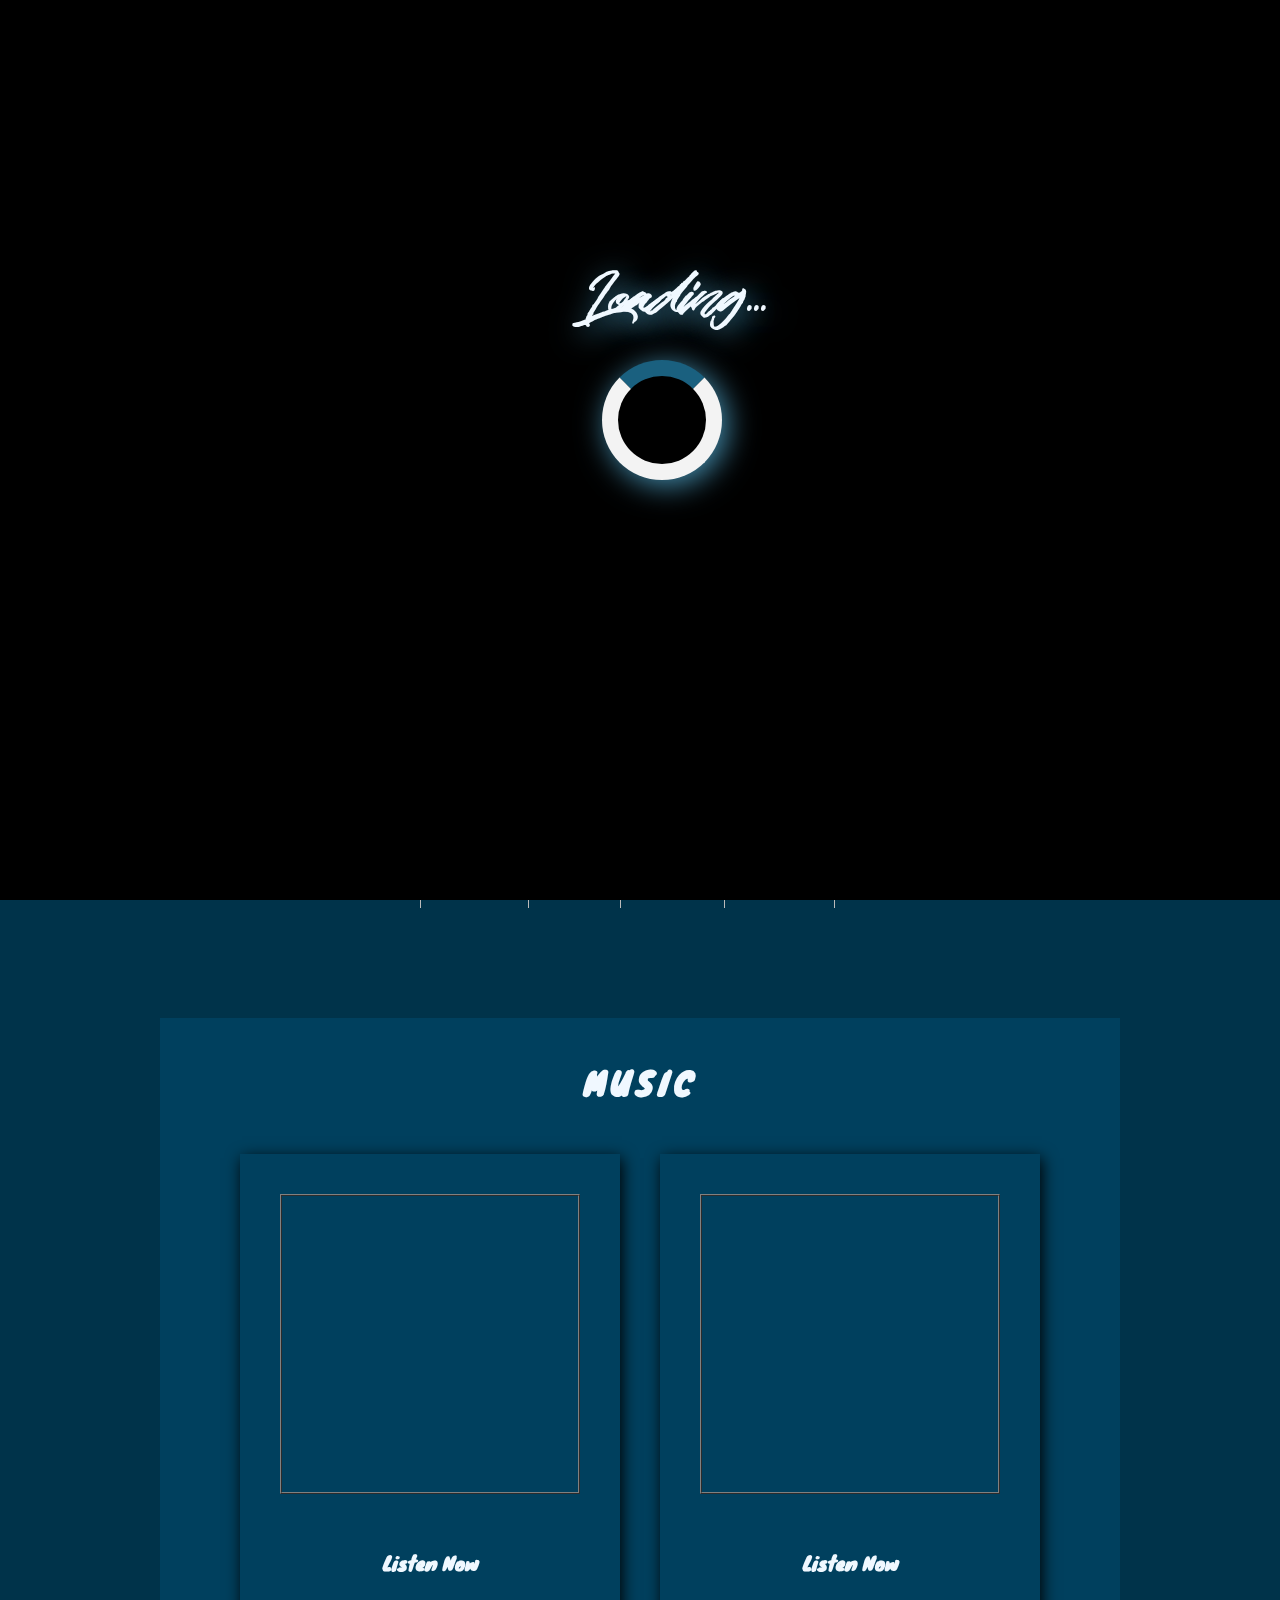
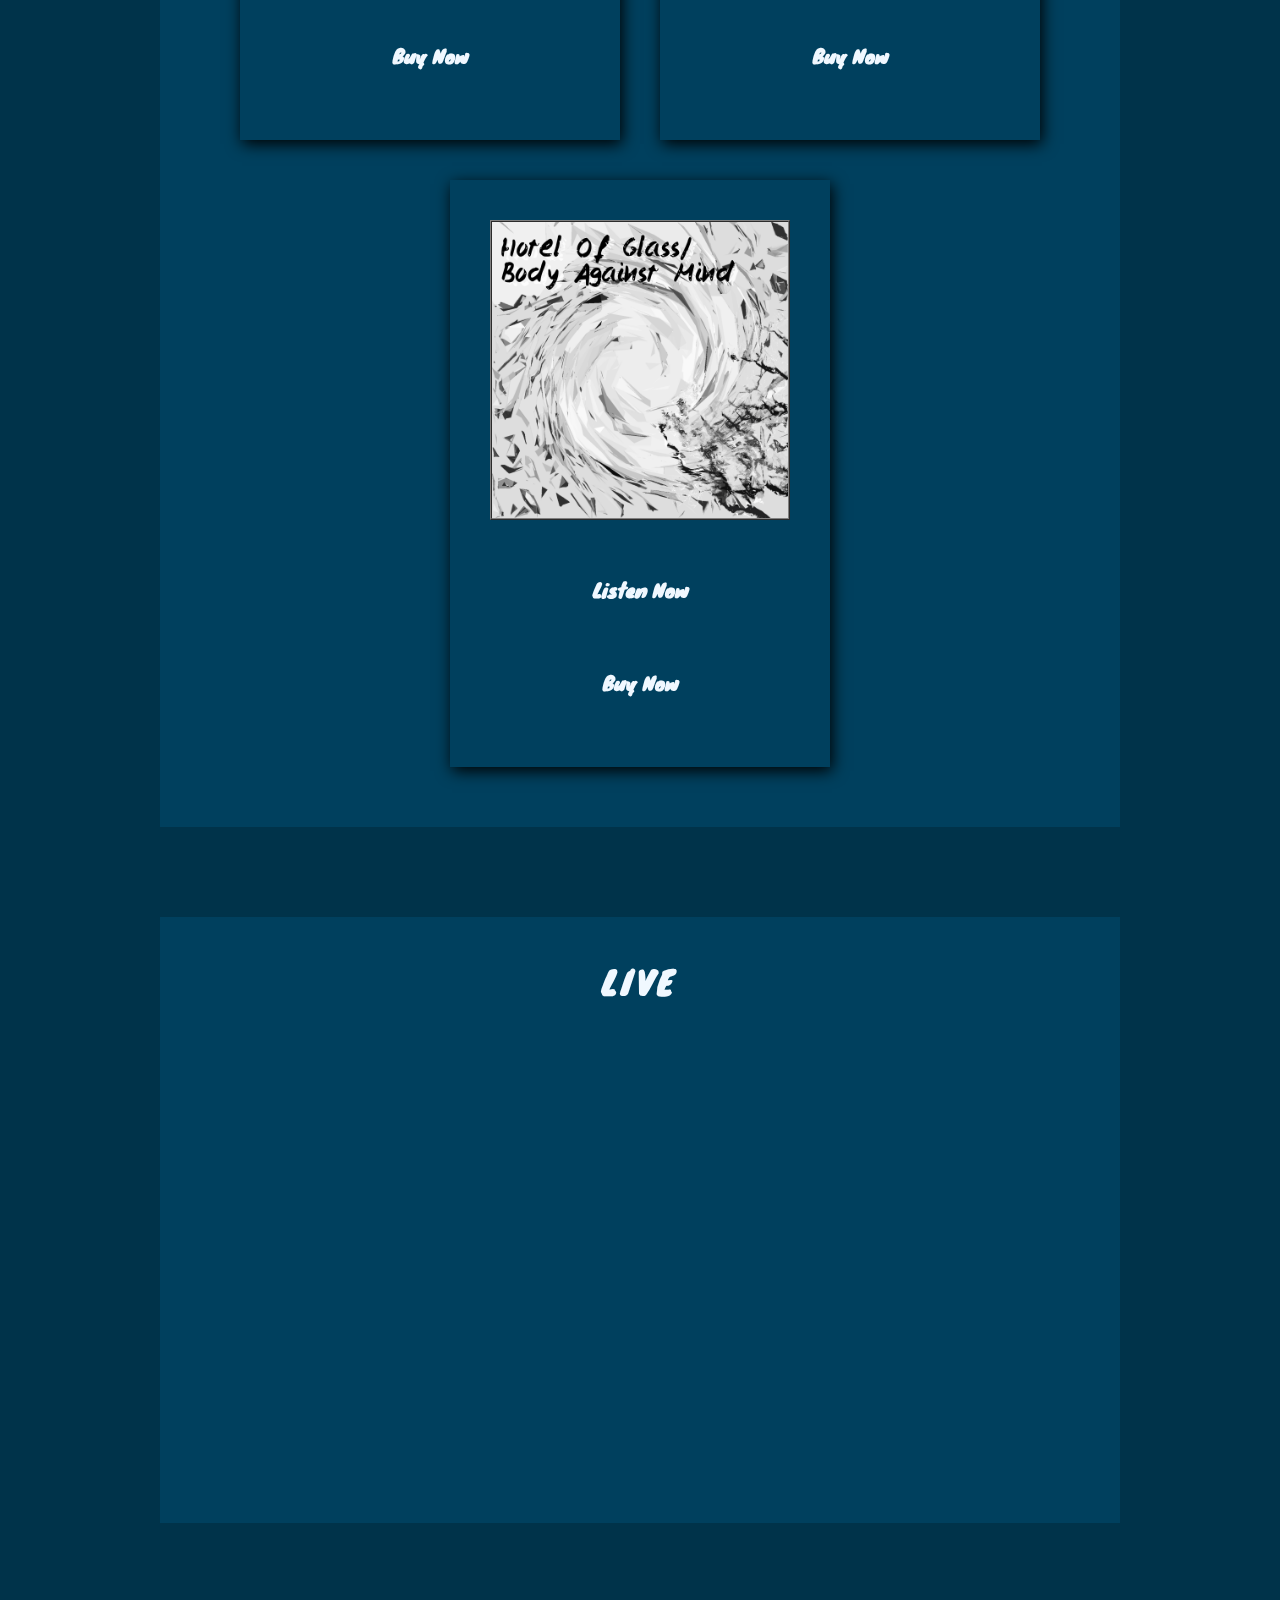
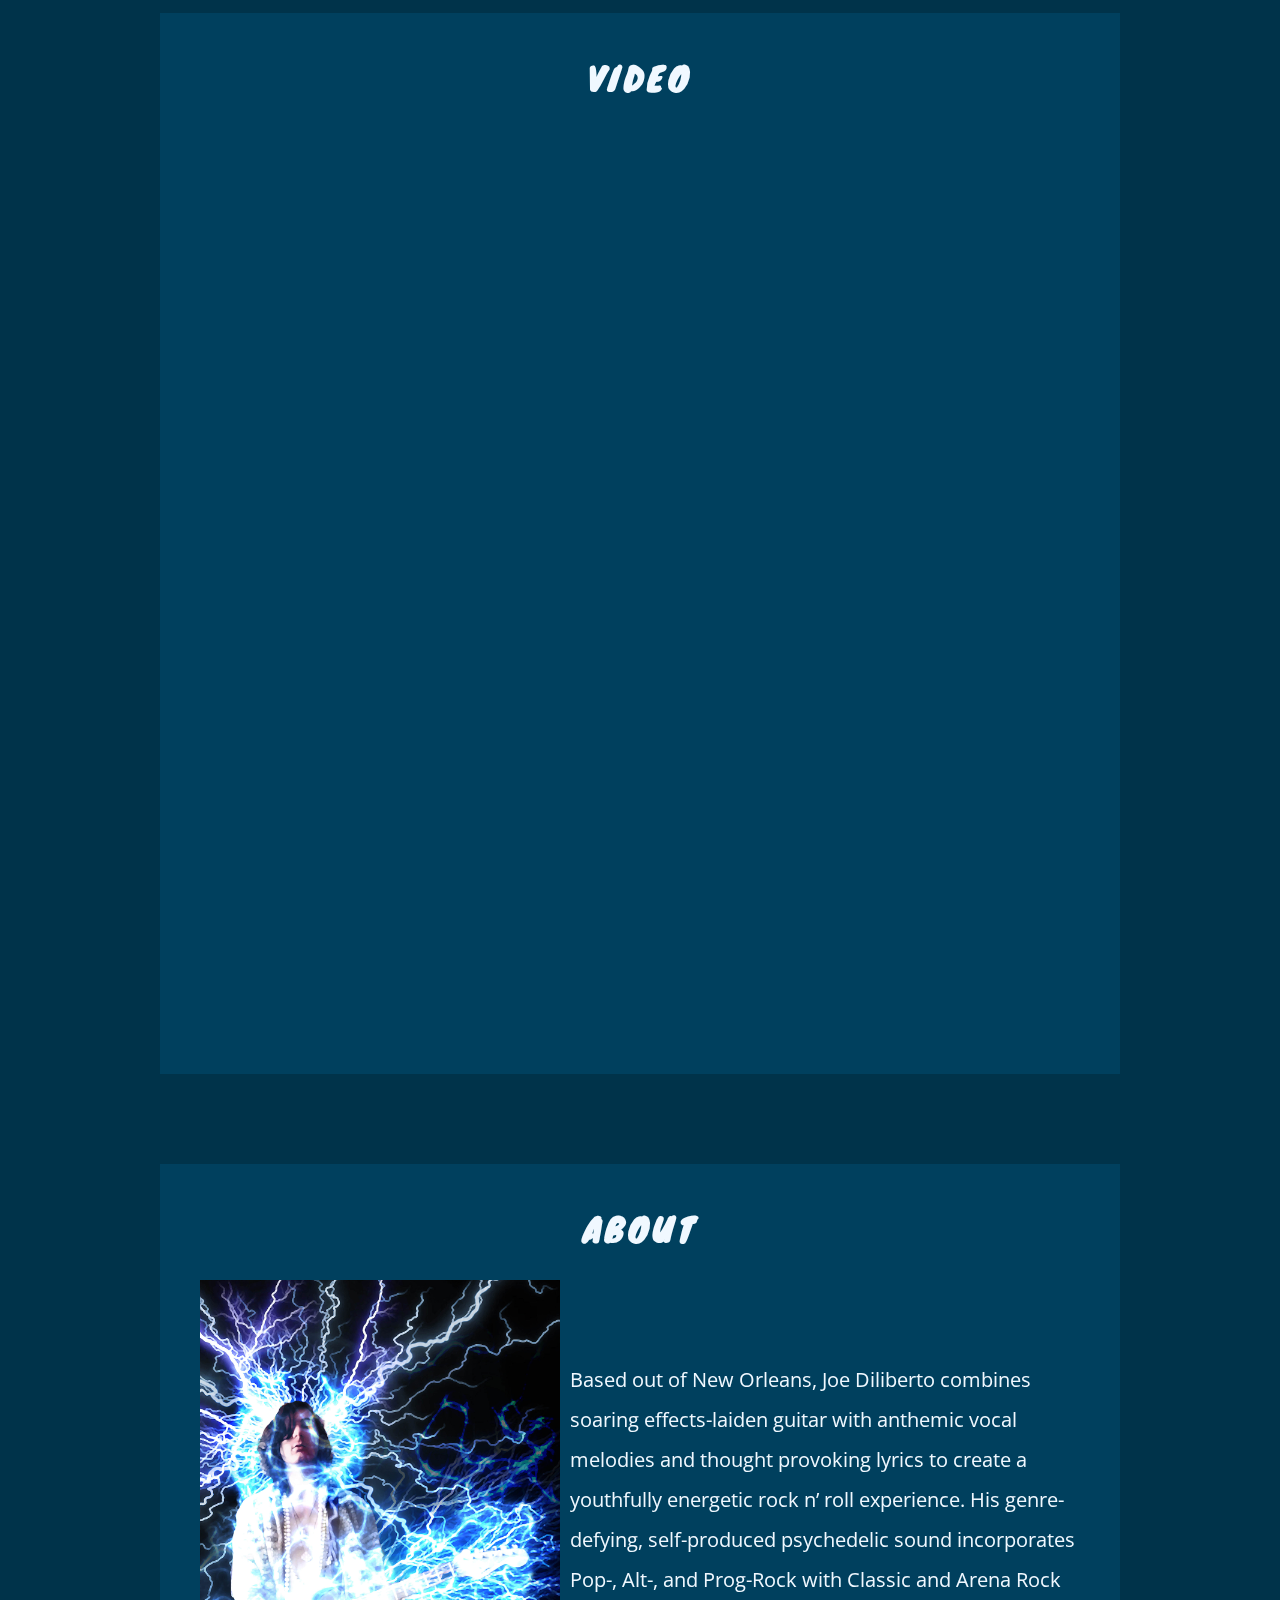
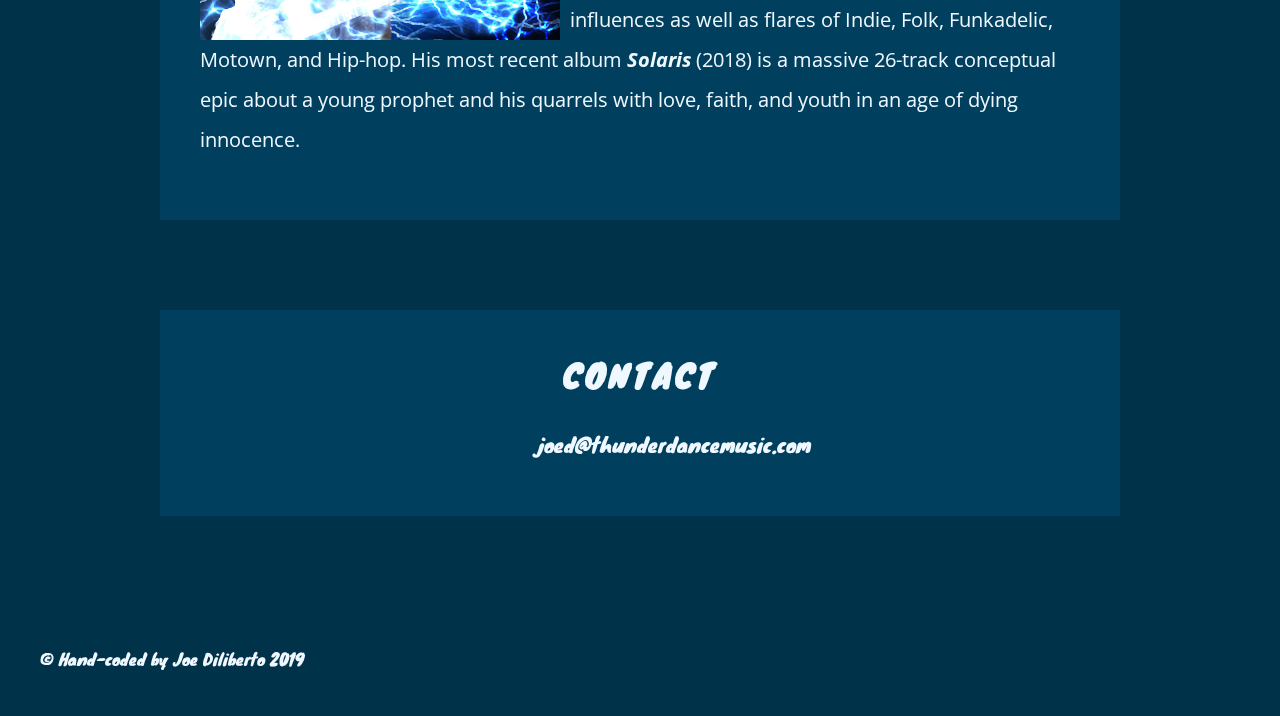
==== commit 88b786e0: ""hand-coded"" ====
--- a/index.html
+++ b/index.html
@@ -1,8 +1,12 @@
 <!DOCTYPE HTML>
 <html>
     <head>
-        <title>Joe Diliberto | Official Site</title>
-        <meta name="viewport" content="width=device-width, initial-scale=1">
+        <title>Joe Diliberto Music | Official Site</title>
+        <meta name="viewport" content="width=device-width, initial-scale=1.0">
+        <meta charset="UTF-8" lang="en">
+        <meta name="author" content="Joe Diliberto">
+        <meta name="description" content="Joe Diliberto is a young, new rock artist in New Orleans dedicated to soaring guitar solos and philosophical lyrics. His most recent album Solaris (2018) boasts 26 songs that seemlessly flow into one another.">
+        <meta name="keywords" content="Joe,Diliberto,music,rock,new,orleans,artist,guitar,Joe,D,rocks,Solaris,album">
         
         <link rel="shortcut icon" type="image/png" href="images/favicon%20(1).ico">
         <link href="https://cdn-images.mailchimp.com/embedcode/classic-10_7.css" rel="stylesheet" type="text/css">
@@ -29,9 +33,10 @@
         </div>
         </div>
         
+    <!---HERO EMAIL SIGNUP--->
         <div class="hero-email">
-        <!-- Begin Mailchimp Signup Form -->
-        <div id="mc_embed_signup">
+            <!-- Begin Mailchimp Signup Form -->
+            <div id="mc_embed_signup">
             <form action="https://facebook.us12.list-manage.com/subscribe/post?u=f94747c1edcd4a24193f92293&amp;id=0d25587352" method="post" id="mc-embedded-subscribe-form" name="mc-embedded-subscribe-form" class="validate" target="_blank" novalidate>
             <div id="mc_embed_signup_scroll">
 	           <h2 style="letter-spacing: 2px; text-align: center">Email list now live!</h2>
@@ -60,9 +65,10 @@
             </div>
             </form>
             </div>
-        </div>
-        
-<!--End mc_embed_signup-->
+            <!--End mc_embed_signup-->
+        </div>
+        
+
         
     <!---LightBox--->
         <div id="myModal" class="modal">
@@ -134,6 +140,7 @@
     
     <div class="site-wrapper">
     <section id="top" data-anchor="top">    
+    
     <!---Hero--->    
         <div id="hero" class="scene" >
             <div class="overlay"></div>
@@ -198,6 +205,49 @@
                     <div id="album-grid" class="flex">
                         <div id="solaris-card" class="card">
                             <div id="solaris" class="album-art">
+                                
+<!--
+                                <audio controls id="song1" style="z-index: 999;">
+                                    <source src="audio/01_blackswan.wav" type="audio/wav">
+                                </audio>
+                                
+                                <audio id="fallenangles">
+                                    <source src="audio/02_fallenangels.wav" type="audio/wav">
+                                </audio>
+-->
+                                
+                               <!--AudioPlayer-->     
+<!--
+                                <div class="player">
+                                
+                                    <div class="songTitle">Demo</div>
+                                    
+                                    CONTROLS
+                                    <div id="player1" class="buttons">
+                                        <button class="p1 pre">
+                                            <i class="fas fa-step-backward"></i>
+                                        </button>
+                                        
+                                        <button type="button" id="play1" class="play fas idlePlay"> 
+                                            &#xf04b;
+                                        </button>
+                                        
+                                        <button class="p1 next">
+                                            <i class="fas fa-step-forward">
+                                            </i>
+                                        </button>
+                                    </div>
+                                    <div class="p1 timeDisplay">
+                                    <span id="b1" class="currentTime">0:00</span>
+                                        /<span id="b2" class="fullDuration">0:00</span>
+                                    </div>
+                                    
+                                    <div id="f1" class="p1 defaultBar">
+                                        <div id="f2" class="progressBar"></div>
+                                    </div>
+                                </div> 
+-->
+                                
                             </div>
                             <h3>Listen Now</h3>
                             
@@ -494,7 +544,7 @@
         </main>
     
         <footer>
-            <span>&copy; Joe Diliberto 2019</span>
+            <span>&copy; Hand-coded by Joe Diliberto 2019</span>
             
         </footer>
         
@@ -504,4 +554,5 @@
     <script src="scripts/scripts.js"></script>
     <script src="https://s.electerious.com/basicScroll/dist/basicScroll.min.js"></script>
     <script src="scripts2.js"></script>
+    <script src="scripts/controls.js"></script>
 </html>--- a/style.css
+++ b/style.css
@@ -1,6 +1,10 @@
 /*-------------------------
 ------Universal Rules-------
 --------------------------*/
+audio {
+    z-index: 999;
+}
+
 :root {
     --color1: #00334A;
     --color2: #004666;
@@ -22,17 +26,15 @@
     box-sizing: border-box;
 }
 
-body, html{
+body{
     margin:0;
     padding: 0;
-    height:100vh;
     width:100%;
     background-color: #00334A;
     color: aliceblue;
     font-family: 'Knewave', cursive;
     background-image: url(images/ElectricThunderSpread_hero.png);
     background-attachment: fixed;
-    overflow:visible;
     
 }
 
@@ -138,6 +140,9 @@
 /*---------------------------
 -----------Navbar------------
 ----------------------------*/
+#navbar {
+    z-index: 219;
+}
 nav ul{
     z-index: 201;
     margin: 0;
@@ -251,6 +256,7 @@
     height: 93vh; /* vh is percent of viewport */
     width: 100%;
     background-image:url(images/ElectricThunderSpread_hero.png);
+    background-image:url(images/herogif_5frames_quicker.gif);
     background-size: cover;
     background-position: center center;
 }
@@ -363,6 +369,21 @@
 
 #mc-embedded-subscribe.button.b2:hover {
     color: aliceblue;
+}
+
+#mce-responses {
+    font-family: 'Open Sans';
+}
+
+div.response#mce-success-response {
+    color: aliceblue !important;
+    width: 100%;
+    text-align: center;
+}
+
+div.response#mce-error-response {
+    width: 100%;
+    text-align: center;
 }
 
 /*----Body Rules---*/
@@ -396,6 +417,118 @@
     width: 100%;
 }
 
+.player {
+    width: 300px;
+    height: 300px;
+    border: 2px black solid;
+    transition: .2s all;
+}
+
+.showPlayerBg {
+    background-color: rgba(20,2,50,0.7);
+    transition: .2s all;   
+}
+
+.songTitle {
+    position: relative;
+    font-size: 28px;
+    margin: 0;
+    top: 5px;
+}
+
+.defaultBar {
+    width: 300px;
+    display: block;
+    background-color: #606060;
+    height: 15px;
+    position: relative;
+    bottom: 88px;
+    right: 3.75px;
+    z-index: 5;
+}
+
+.progressBar {
+    width: 0px;
+    height: 15px;
+    background-color: aliceblue;
+    z-index: 10;
+}
+
+.buttons {
+    position: relative;
+    width: 300px;
+    height: 300px;
+    text-align:center;
+    top: 50px;
+}
+
+.buttons button {
+    background-color: var(--color5);
+    background-color: aliceblue;
+    border-radius: 50%;
+    padding: 12px;
+    margin: 0 15px;
+    transition: .1s all;
+}
+
+.hidden {
+    opacity: 0;
+}
+
+.play {
+    font-size: 28px;
+    transform: scale(2.5);
+}
+
+.play.idlePlay {
+    color: rgba(250,250,250, 1);
+    background-color: rgba(0,0,0,.2);
+    border-color: grey;
+}
+
+/*
+#currentTime, #fullDuration {
+    z-index: 8;
+    position: relative;
+    bottom: 110px;
+}
+*/
+
+.timeDisplay {
+    z-index: 8;
+    position: relative;
+    bottom: 110px;
+}
+
+.play:hover {
+    cursor: pointer;
+    background-color: black;
+    color: aliceblue;
+    transform: scale(2.7);
+    transition: .2s all;
+}
+
+.next:hover, .pre:hover {
+    cursor: pointer;
+    background-color: black;
+    color: aliceblue;
+    transform: scale(1.2);
+    transition: .2s all;
+}
+
+.next {
+    position: relative;
+    left: 15px;
+    top: 50px;
+}
+
+.pre {
+    position: relative;
+    right: 15px;
+    top: 50px;
+}
+
+
 
 #solaris {
     background-image:url(images/AlbumArt_Solaris.png);
@@ -464,16 +597,18 @@
 
 a.bit-button.bit-track-button.bit-offers {
     margin-top: 40px;
-    box-shadow: 3px 2px 15px 0px black;
+    box-shadow: 3px 2px 15px 1px black;
     transition: .3s all;
     background-color: aliceblue;
-    color: var(--color1);
+    color: black;
     font-size: 24px;
     letter-spacing: 2px;
     border-radius: 10px;
     font-family: 'Knewave';
     width: 150px;
     padding: 2px;
+    text-transform: none;
+    
 }
 
 a.bit-button {
@@ -488,23 +623,8 @@
     color: aliceblue;
     box-shadow: 3px 2px 15px aliceblue;
     transition: .3s all;
-    
-}
-
-#mce-responses {
-    font-family: 'Open Sans';
-}
-
-div.response#mce-success-response {
-    color: aliceblue !important;
-    width: 100%;
-    text-align: center;
-}
-
-div.response#mce-error-response {
-    width: 100%;
-    text-align: center;
-}
+}
+
 
 /*---------------------------
 ---------ABOUT SECTION-------
@@ -563,7 +683,7 @@
 }
 
 .fas.fa-envelope {
-    margin-right: 15px;
+    margin-right: 5%;
 }
 
 .email a{
@@ -757,14 +877,16 @@
 /*----------------------------------------
 --------------Media Quieries---------------*/
 @media screen and (max-width: 700px) {
-    body, html {
-        width: 700px;
-        overflow-x: hidden;
+    body {
+        width: 100%;
+        overflow-x: hidden !important;
+        margin: 0 0;
     }
     
     #header-bar {
-        padding: 0;
-        margin: 0;
+        padding: 0px;
+        margin: 0px 0px;
+        width: 100%;
     }
     
     nav.sticky {
@@ -772,7 +894,7 @@
     }
     
     .navbar {
-       display: block;
+        display: block;
     }
     
     .youtube-player {
@@ -799,15 +921,133 @@
     }
     
     .down-arrow{
-        width: 700px;
+        width: 100%;
     }
     
     .hero-email {
-        width: 700px;
-    }
-    
-}
-
-
-
-
+        width: 100%;
+    }
+    
+    .site-wrapper {
+        width: 100%;
+        margin: 0;
+    }
+    .email a{
+        font-size: 16px;
+    }
+}
+
+@media screen and (max-width: 600px){
+    .profile-pic {
+        width: 100%;
+    }
+    
+    .card {
+        width: 100%;
+    }
+    
+    .album-art {
+        width: 200px;
+        height: 200px;
+    }
+    
+    nav ul {
+        overflow: visible;
+    }
+    
+    #navbar {
+        width: 100%;
+    }
+    
+    .header-shrink .c1 h2{
+    font-size: 16px;
+    }
+
+    .c1 h2 {
+       margin-left: 10%; 
+    }
+    
+    .header-shrink .c3 h2{
+    font-size: 13px;
+    }
+    
+    .header-shrink .c3 i{
+        font-size: 5px;
+    }
+    
+    #navbar > ul > li a{
+        width: 100%;
+        height: 100%;
+        padding: 15px;
+        font-size: 80%;
+    }
+    
+    .nav-shrink > ul > li > a{
+    padding: 10px 15px;
+    margin: 0;
+    width: 100%;
+    height: 100%;
+    transition: .3s all;
+}
+    .nav-shrink > ul > li{
+    font-size:     
+    }
+    
+    #header-bar {
+        padding: 0px !important;
+    }
+    
+    div.c3 h2 i{
+        font-size: 18px !important;
+    }
+    
+        #social-bar > li {
+        margin: 7%;
+    }
+    
+    #social-bar {
+        margin-right: 10%;
+    }
+    .email i {
+        font-size: 100%;
+    }
+
+}
+@media screen and (max-width: 400px){
+    #navbar > ul > li a{
+        padding: 15px 8px;
+        font-size: 80%;
+    }
+    
+    #About p{
+        font-size: 16px;
+    }
+}
+
+@media screen and (max-width: 375px){
+    .c1 > h2 > a{
+        font-size: 14px;
+    }
+    
+    #social-bar > li {
+        margin: 5%;
+    }
+    
+    .nav-shrink > ul > li > a {
+        padding: 10px 8px!important;
+    }
+}
+
+@media screen and (max-width: 335px){
+    #Contact ul{
+        text-align: left !important;
+        
+    }
+    #Contact ul li a{
+        font-size: 80%;
+    }
+}
+
+
+
+
